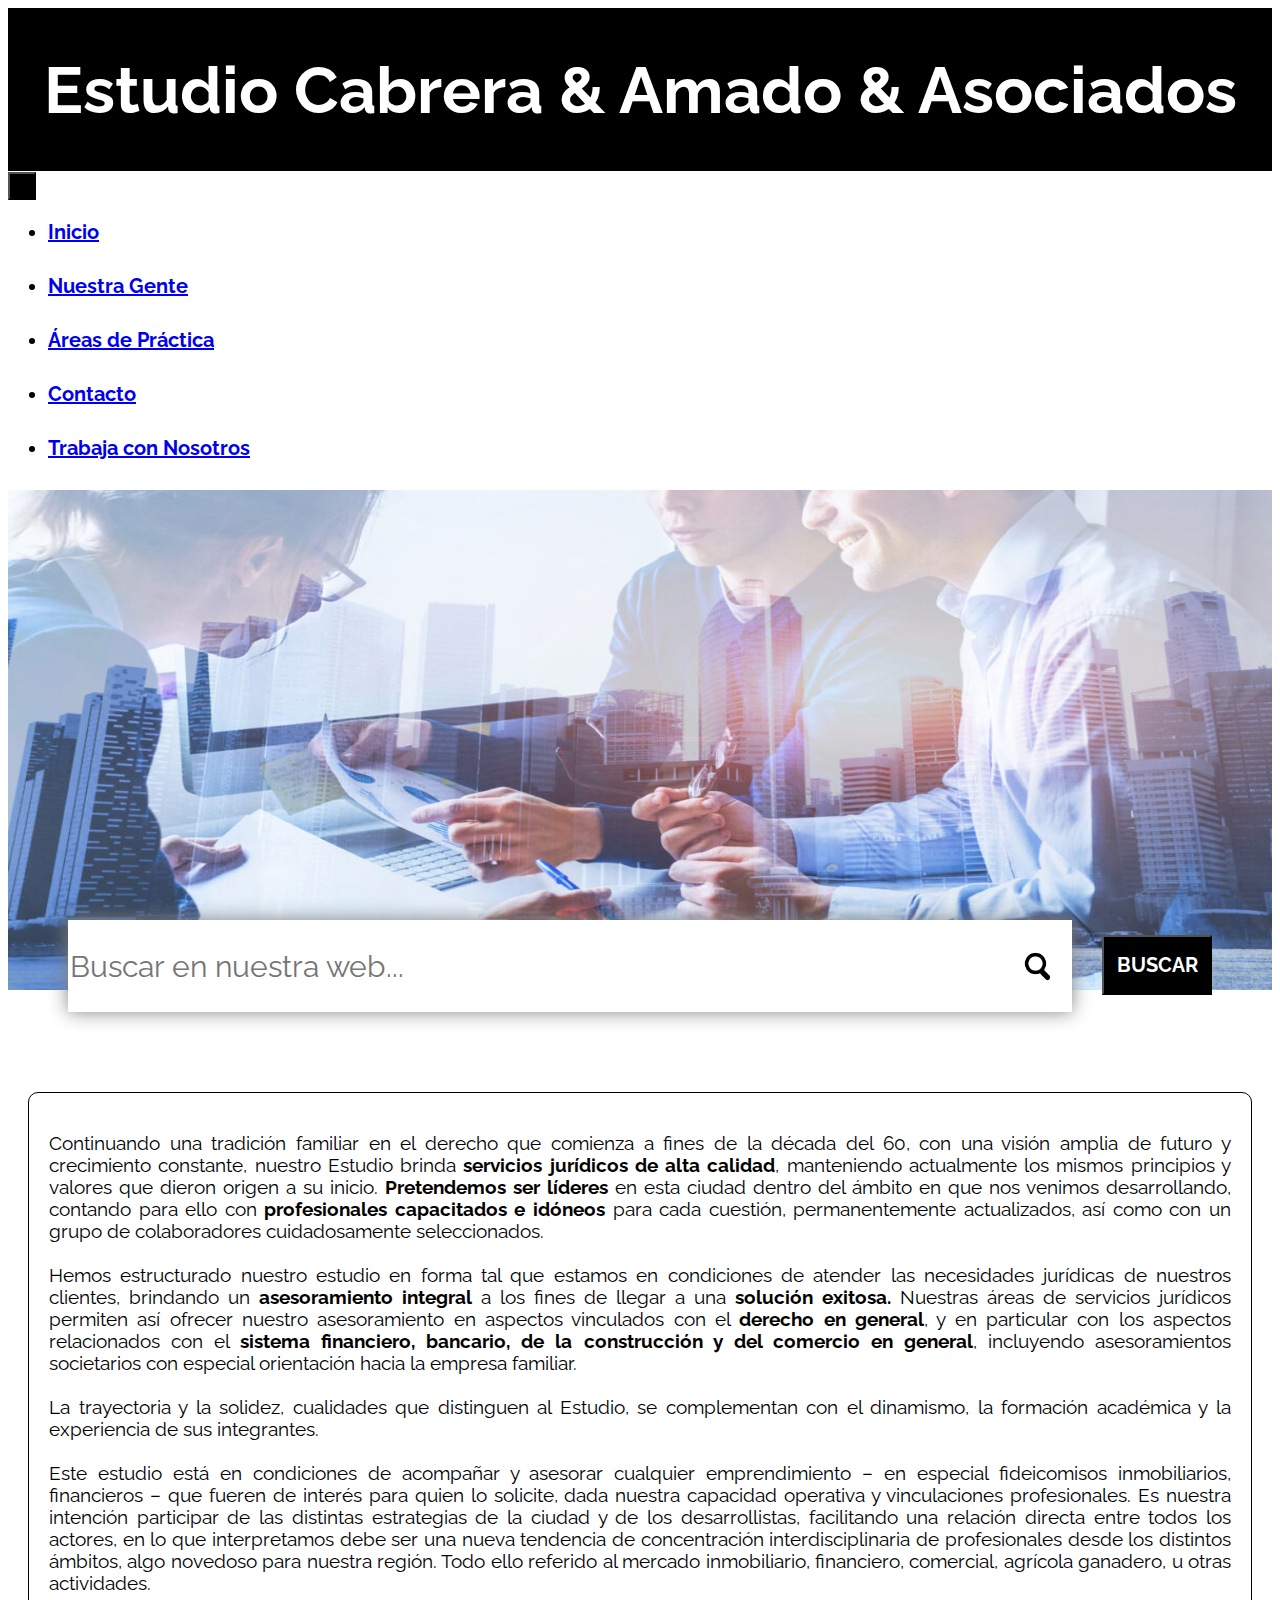
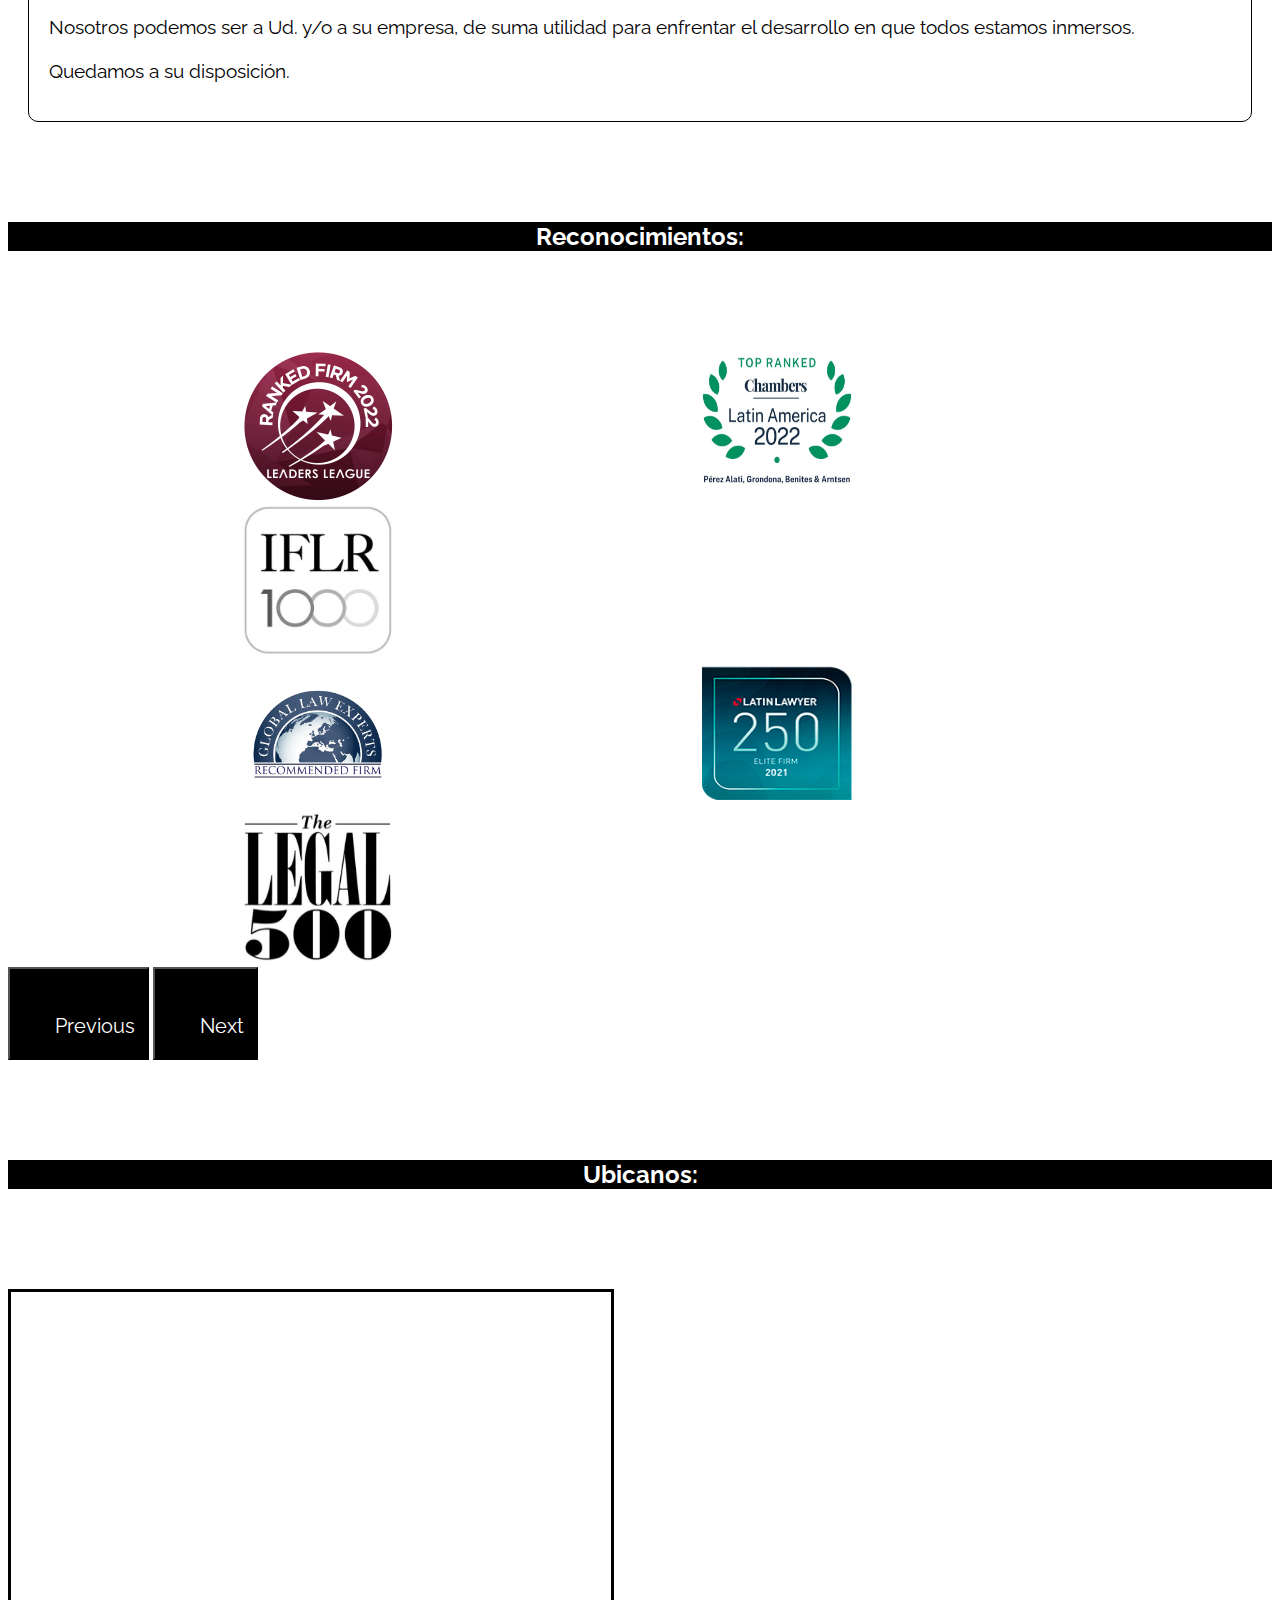
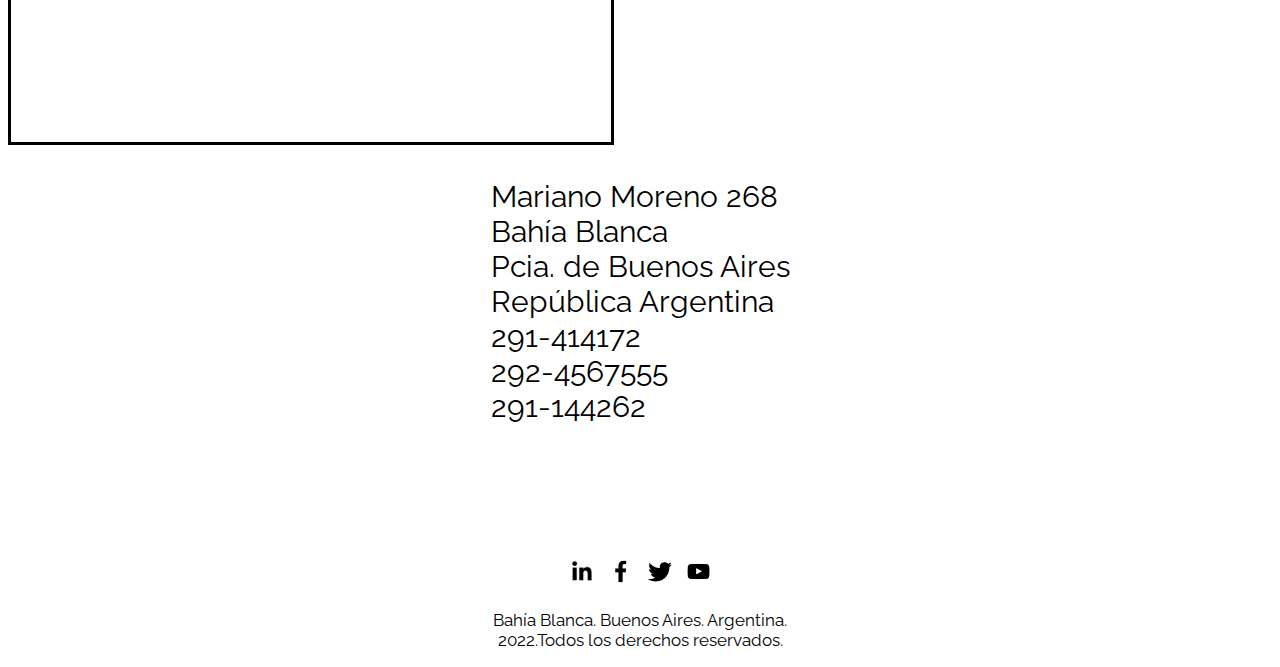
==== index.html @ fe0970cf "como estaba" ====
<!DOCTYPE html>
<html lang="en">
<head>
    <meta charset="UTF-8">
    <meta http-equiv="X-UA-Compatible" content="IE=edge">
    <meta name="keywords" content="abogados derecho estudio jurídico cabrera amado bahia blanca previsional empresas fusiones adquisiciones societario agronegocios bancos instituciones financieras consumidor inmobiliario">
    <meta name="description" content="Estudio Jurídico con base en Bahía Blanca que cuenta con profesionales espcializados en distintas áreas del Derecho.">
    <meta name="viewport" content="width=device-width, initial-scale=1.0">
    <title>Incio - Estudio Cabrera & Amado & Asociados</title>
    <link rel="preconnect" href="https://fonts.googleapis.com">
    <link rel="preconnect" href="https://fonts.gstatic.com" crossorigin>
    <link href="https://fonts.googleapis.com/css2?family=Raleway&display=swap" rel="stylesheet">
    <!-- CSS only -->
    <link href="https://cdn.jsdelivr.net/npm/bootstrap@5.2.1/dist/css/bootstrap.min.css" rel="stylesheet" integrity="sha384-iYQeCzEYFbKjA/T2uDLTpkwGzCiq6soy8tYaI1GyVh/UjpbCx/TYkiZhlZB6+fzT" crossorigin="anonymous">
    <link rel="stylesheet" href="./styles.css">
</head>
<body class="container-fluid">
    <header class="row">
        <div class="col titulo">
            <h1>Estudio Cabrera & Amado & Asociados</h1>
        </div>
    </header> 
    <section class="row">
        <section class="col">
            <nav class="navbar navbar-expand-lg">
                <button
                class="navbar-toggler"
                type="button"
                data-bs-toggle="collapse"
                data-bs-target="#navbarTogglerDemo01"
                aria-controls="navbarTogglerDemo01"
                aria-expanded="false"
                aria-label="Toggle navigation">
                <span class="navbar-toggler-icon"></span>
                </button>
                <div class="collapse navbar-collapse" id="navbarTogglerDemo01">
                    <ul class="navbar-nav me-auto mb-2 mb-lg-0 barra col d-flex justify-content-end navbar">
                        <li class="nav-item">
                            <a class="nav-link active" href="./index.html">Inicio</a>
                        </li>
                        <li class="nav-item">
                            <a class="nav-link active" href="./pages/nuestra_gente.html">Nuestra Gente</a>
                        </li>
                        <li class="nav-item">
                            <a class="nav-link active" href="./pages/areas_practica.html">Áreas de Práctica</a>
                        </li>
                        <li class="nav-item">
                            <a class="nav-link active" href="./pages/contacto.html">Contacto</a>
                        </li>
                        <li class="nav-item">
                            <a class="nav-link active" href="./pages/trabaja-nosotros.html">Trabaja con Nosotros</a>
                        </li>
                    </ul>   
                </div>
            </nav>
        </section>
    </section>
    <main>
        <section class="col imagen">
            <img src="./images/fondo_.jpg" alt="imagen_de_fondo">
        </section>
        <div class="col buscador">
            <input type="text" placeholder="Buscar en nuestra web...">
            <button>BUSCAR</button>
        </div>
        <section class="row">
            <section class="col contenedor fieldset conteiner">
                <p>Continuando una tradición familiar en el derecho que comienza a fines de la década del 60, con una visión amplia de futuro y crecimiento constante, nuestro Estudio brinda <strong> servicios jurídicos de alta calidad</strong>, manteniendo actualmente los mismos principios y valores que dieron origen a su inicio.<strong> Pretendemos ser líderes</strong> en esta ciudad dentro del ámbito en que nos venimos desarrollando, contando para ello con <strong>profesionales capacitados e idóneos</strong> para cada cuestión, permanentemente actualizados, así como con un grupo de colaboradores cuidadosamente seleccionados.<br> <br>
                    Hemos estructurado nuestro estudio en forma tal que estamos en condiciones de atender las necesidades jurídicas de nuestros clientes, brindando un <strong>asesoramiento integral</strong> a los fines de llegar a una <strong>solución exitosa.</strong> Nuestras áreas de servicios jurídicos permiten así ofrecer nuestro asesoramiento en aspectos vinculados con el <strong>derecho en general</strong>, y en particular con los aspectos relacionados con el <strong>sistema financiero, bancario, de la construcción y del comercio en general</strong>, incluyendo asesoramientos societarios con especial orientación hacia la empresa familiar.<br> <br>
                    
                    La trayectoria y la solidez, cualidades que distinguen al Estudio, se complementan con el dinamismo, la formación académica y la experiencia de sus integrantes.<br><br>
                    
                    Este estudio está en condiciones de acompañar y asesorar cualquier emprendimiento – en especial fideicomisos inmobiliarios, financieros – que fueren de interés para quien lo solicite, dada nuestra capacidad operativa y vinculaciones profesionales. Es nuestra intención participar de las distintas estrategias de la ciudad y de los desarrollistas, facilitando una relación directa entre todos los actores, en lo que interpretamos debe ser una nueva tendencia de concentración interdisciplinaria de profesionales desde los distintos ámbitos, algo novedoso para nuestra región. Todo ello referido al mercado inmobiliario, financiero, comercial, agrícola ganadero, u otras actividades.<br><br>
                    
                    Nosotros podemos ser a Ud. y/o a su empresa, de suma utilidad para enfrentar el desarrollo en que todos estamos inmersos.<br><br>
                    
                    Quedamos a su disposición.
                </p>
            </section>
        </section>
        <div class="row">
            <div class="col d-flex flex-column align-items-center">
                <h2 class="headerDos">Reconocimientos:</h2>
            </div>
        </div>
        <section class="row">
            <section class="col">
                <div id="carouselExampleControls" class="carousel slide" data-bs-ride="carousel">
                    <div class="carousel-inner flex">
                        <div class="carousel-item active">
                            <img src="./images/Leaders-League-Logo1.png"  alt="Leaders_League">
                            <img src="./images/Logo-chambers-2022.jpg.webp"  alt="Chambers_2022">
                            <img src="./images/pagbam-iflr1000-logo.jpg" alt="pagbam_IFLR_1000">
                        </div>
                        <div class="carousel-item">
                            <img src="./images/Logo-Global-Law-Experts.jpg"  alt="Global Law Experts">
                            <img src="./images/Logo-Latin-Lawyer-250-Elite-Firm.png"  alt="Latin_Lawyer_250">
                            <img src="./images/pagbam-Legal500.jpg" alt="Pagbam_Legal_500">
                        </div>
                    </div>
                    <button class="carousel-control-prev" type="button" data-bs-target="#carouselExampleControls" data-bs-slide="prev">
                      <span class="carousel-control-prev-icon" aria-hidden="true"></span>
                      <span class="visually-hidden">Previous</span>
                    </button>
                    <button class="carousel-control-next" type="button" data-bs-target="#carouselExampleControls" data-bs-slide="next">
                      <span class="carousel-control-next-icon" aria-hidden="true"></span>
                      <span class="visually-hidden">Next</span>
                    </button>
                  </div>
            </section>
        </section>
        <div class="row">
            <div class="col d-flex flex-column align-items-center">
                <h2 class="headerDos">Ubicanos:</h2>
            </div>
        </div>
        <section class="row">
            <section class="col-sm 12 col-md-6 d-flex justify-content-end">
                <iframe src="https://www.google.com/maps/embed?pb=!1m14!1m8!1m3!1d12453.249084692467!2d-62.263633!3d-38.710639!3m2!1i1024!2i768!4f13.1!3m3!1m2!1s0x0%3A0x42e6bfc06cebef5!2sESTUDIO%20SCOCCIA!5e0!3m2!1ses!2sar!4v1660242176375!5m2!1ses!2sar" width="600" height="450" style="border: 3px solid" allowfullscreen="" loading="lazy" referrerpolicy="no-referrer-when-downgrade"></iframe>
            </section>
            <section class="col-sm-12 col-md-6 p2">
                <p>Mariano Moreno 268 <br> Bahía Blanca <br>Pcia. de Buenos Aires <br>República Argentina <br> 291-414172 <br>292-4567555 <br>291-144262</p>
            </section>
        </section>
    </main>
    <footer>
        <div class="row">
            <div class="col footer">
                <a href="https://www.linkedin.com" target="_blank"><img src="./images/linkedin_black.png" width="35px"></a>
                <a href="https://www.facebook.com" target="_blank"><img src="./images/fb_black.png" width="35px"></a>
                <a href="https://www.twitter.com" target="_blank"><img src="./images/twitter_black.png" width="35px"></a>
                <a href="https://youtube.com" target="_blank"><img src="./images/youtube_black.png" width="35px"></a>
                <p>Bahía Blanca. Buenos Aires. Argentina. <br> 2022.Todos los derechos reservados.</p>            
            </div>
        </div>
    </footer>
 <!-- JavaScript Bundle with Popper -->
<script src="https://cdn.jsdelivr.net/npm/bootstrap@5.2.1/dist/js/bootstrap.bundle.min.js" integrity="sha384-u1OknCvxWvY5kfmNBILK2hRnQC3Pr17a+RTT6rIHI7NnikvbZlHgTPOOmMi466C8" crossorigin="anonymous"></script>   
</body>
</html>
---- styles.css ----
@charset "UTF-8";
/* color de las flechas de carrusel */
.carousel-control-next-icon:after {
  content: ">";
  font-size: 55px;
  color: black;
}

.carousel-control-prev-icon:after {
  content: "<";
  font-size: 55px;
  color: black;
}

/* Todos los botones, menos el input file*/
button {
  background-color: black;
  color: white;
  transition: all 0.5s;
  padding: 12px;
  font-size: 20px;
}
button:hover {
  background-color: white;
  color: black;
}

.card-body a {
  display: flex;
  text-decoration: none;
}

/* boton para input file */
input::-webkit-file-upload-button {
  cursor: pointer;
  padding: 12px;
  font-size: 20px;
}
input::file-selector-button {
  cursor: pointer;
  padding: 12px;
  font-size: 20px;
}

input::-webkit-file-upload-button {
  background-color: black;
  color: white;
  -webkit-transition: all 0.5s;
  transition: all 0.5s;
}

input::file-selector-button {
  background-color: black;
  color: white;
  transition: all 0.5s;
}
input:hover::-webkit-file-upload-button {
  background-color: white;
  color: black;
}
input:hover::file-selector-button {
  background-color: white;
  color: black;
}

/* Contenedores */
.contenedor {
  margin-top: 10px;
  text-align: justify;
  margin-left: 20px;
  margin-right: 20px;
}

.conteiner {
  margin-bottom: 10px;
}
.conteiner p {
  font-size: 19px;
}
.conteiner:hover {
  background-color: black;
  color: white;
}

.p2 {
  display: flex;
  justify-content: space-around;
  font-size: 30px;
}

/* título: Reconocimientos */
.headerDos {
  background-color: black;
  color: white;
  margin-top: 100px;
  margin-bottom: 100px;
}

/* titulo Estudio Cabrera Amado y Asociados */
.titulo {
  display: flex;
  justify-content: center;
  background-color: black;
  color: white;
}
.titulo h1 {
  font-size: 65px;
}

/* titlos Reconicmientos y Ubicanos */
h2 {
  display: flex;
  justify-content: center;
  font-weight: bolder;
}

/* imágen de fondo del index */
.imagen {
  display: flex;
  justify-content: center;
  margin-top: 10px;
}
.imagen img {
  display: flex;
  width: 1300px;
  height: 500px;
}

/* imágenes del carrusel */
.flex div img {
  align-items: center;
  width: 150px;
  height: 150px;
  margin-left: 235px;
  margin-right: 70px;
}

.barra li {
  margin-top: 20px;
  margin-bottom: 30px;
  font-weight: bolder;
  font-size: 20px;
}
.barra li a {
  transition: all 0.5s;
}
.barra li a:hover {
  padding: 5px;
  background-color: grey;
}

/* barra para buscar del index */
.buscador {
  display: flex;
  justify-content: center;
  transform: translate(0px, -70px);
}
.buscador input {
  display: flex;
  height: 90px;
  width: 1000px;
  box-shadow: 0 0 18px #848484;
  border: 0;
  background-image: url("./images/search_icon.png");
  background-position: top;
  background-position: right;
  background-repeat: no-repeat;
  outline: none;
  background-size: 70px;
  font-size: 30px;
}
.buscador input::-moz-placeholder {
  font-size: 30px;
}
.buscador input:-ms-input-placeholder {
  font-size: 30px;
}
.buscador input::placeholder {
  font-size: 30px;
}
.buscador button {
  font-weight: bolder;
  display: flex;
  margin-left: 30px;
  margin-top: 15px;
  background-color: black;
  color: white;
  padding: 10px;
  height: 60px;
  width: 110px;
  align-items: center;
  justify-content: center;
  transition: all 0.5s;
}
.buscador button:hover {
  background-color: white;
  color: black;
}

/* Newsletter de página contactos*/
.newsletter {
  display: flex;
  justify-content: center;
  background-color: #ddd;
  margin-top: 50px;
  width: 550px;
  height: 400px;
  margin-left: 500px;
}
.newsletter div h4 {
  font-size: 30px;
  font-weight: bolder;
  text-align: start;
  margin-left: 10px;
  margin-bottom: 30px;
}
.newsletter div p {
  font-size: 20px;
  margin-left: 10px;
  margin-right: 10px;
}
.newsletter div button {
  margin-top: 70px;
  margin-left: 10px;
  background-color: black;
  color: white;
  padding: 10px;
}
.newsletter div button:hover {
  background-color: white;
  color: black;
}

* {
  font-family: "Raleway", sans-serif;
}

/* clase fieldset para todos los recuadros */
.fieldset {
  border: 1px solid;
  padding: 20px;
  border-radius: 10px;
  font-size: 18px;
}

/* Footer */
.footer {
  margin-top: 100px;
  text-align: center;
  font-size: 17px;
}

/* cards de bootstrap */
.card p {
  text-align: justify;
}/*# sourceMappingURL=styles.css.map */
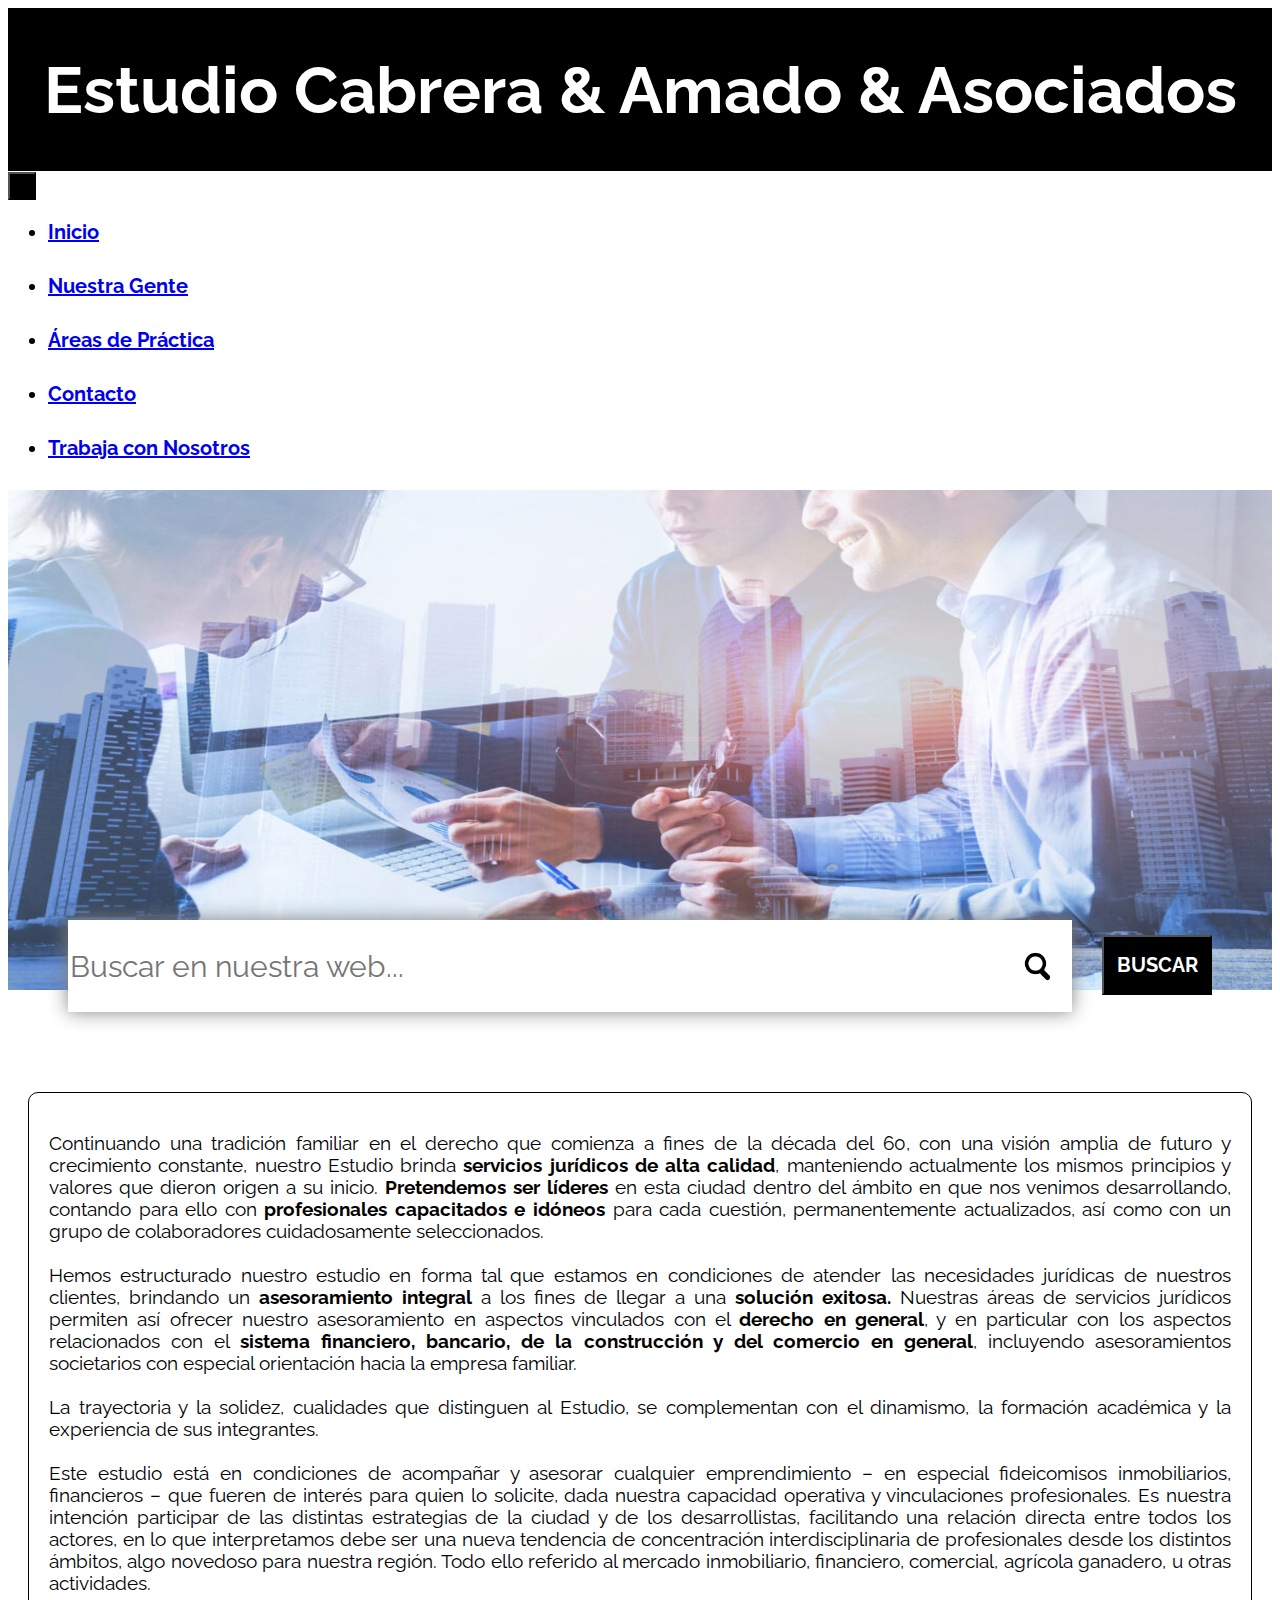
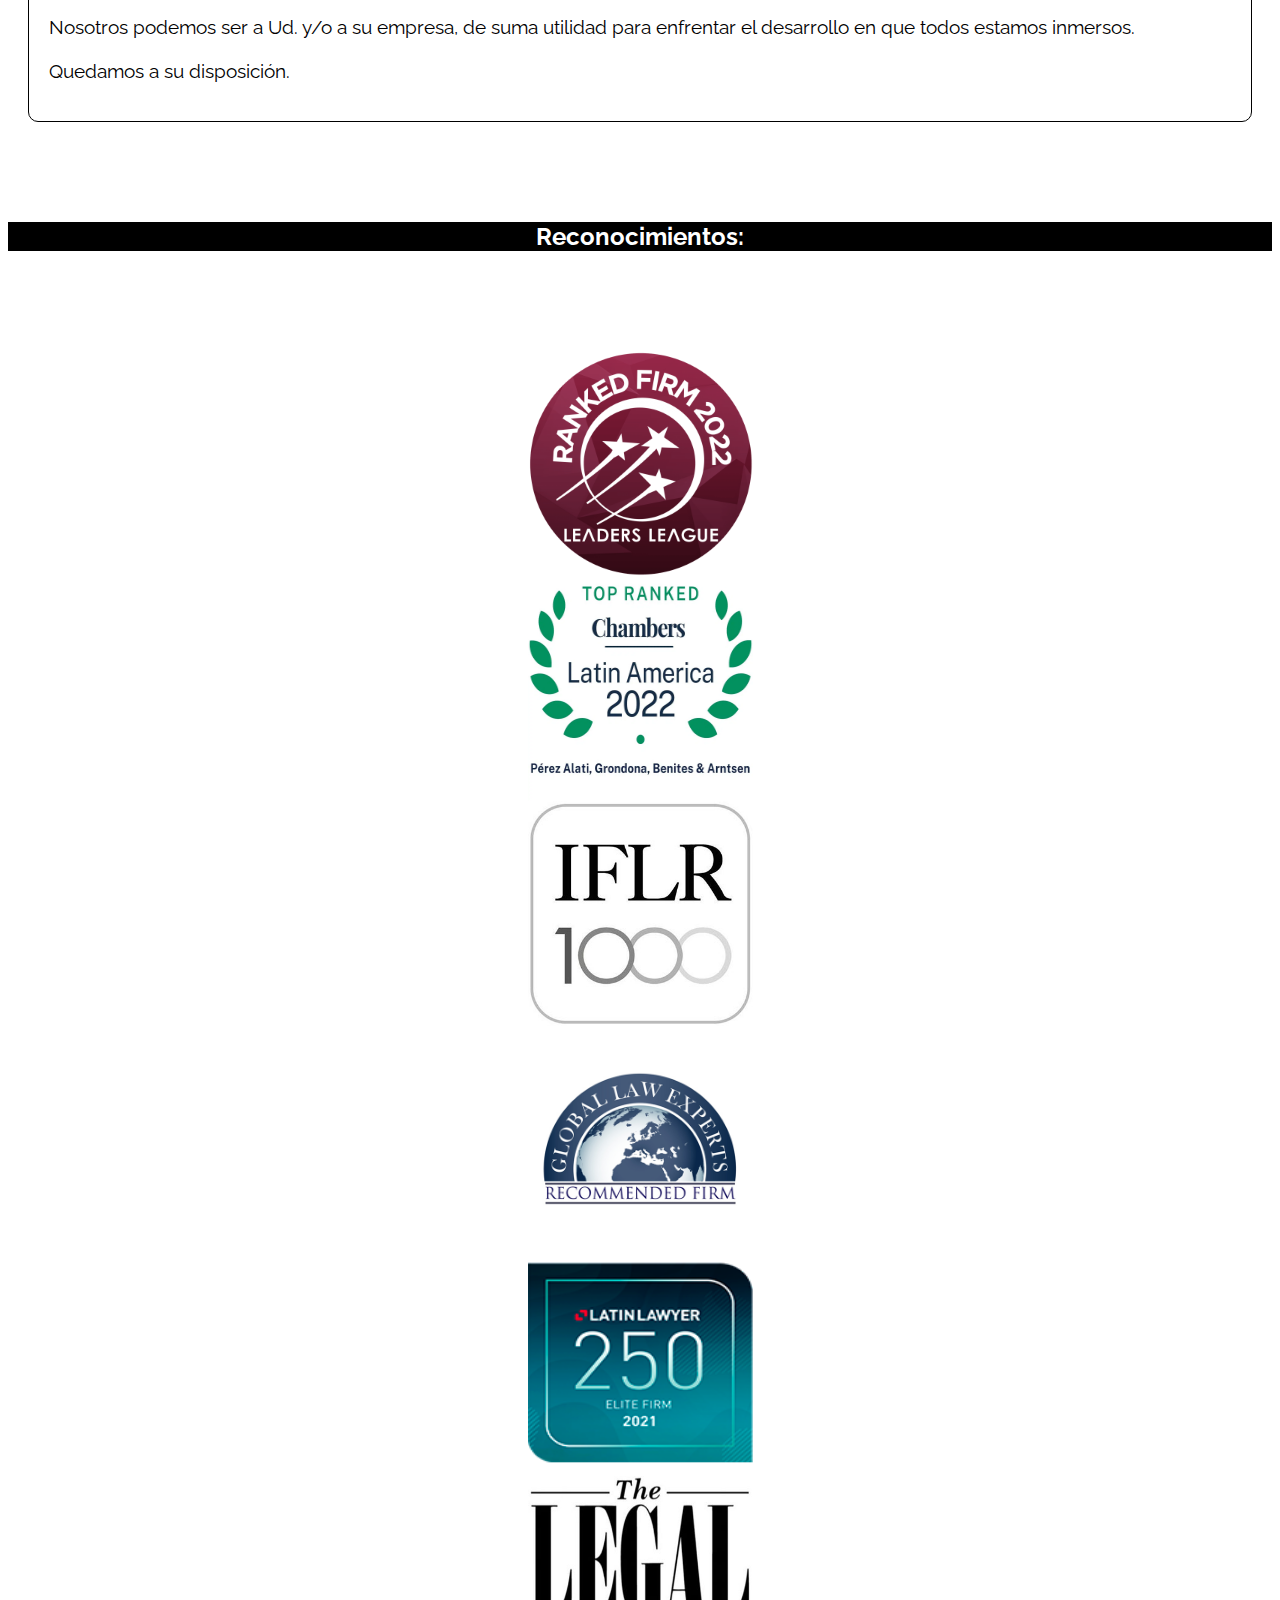
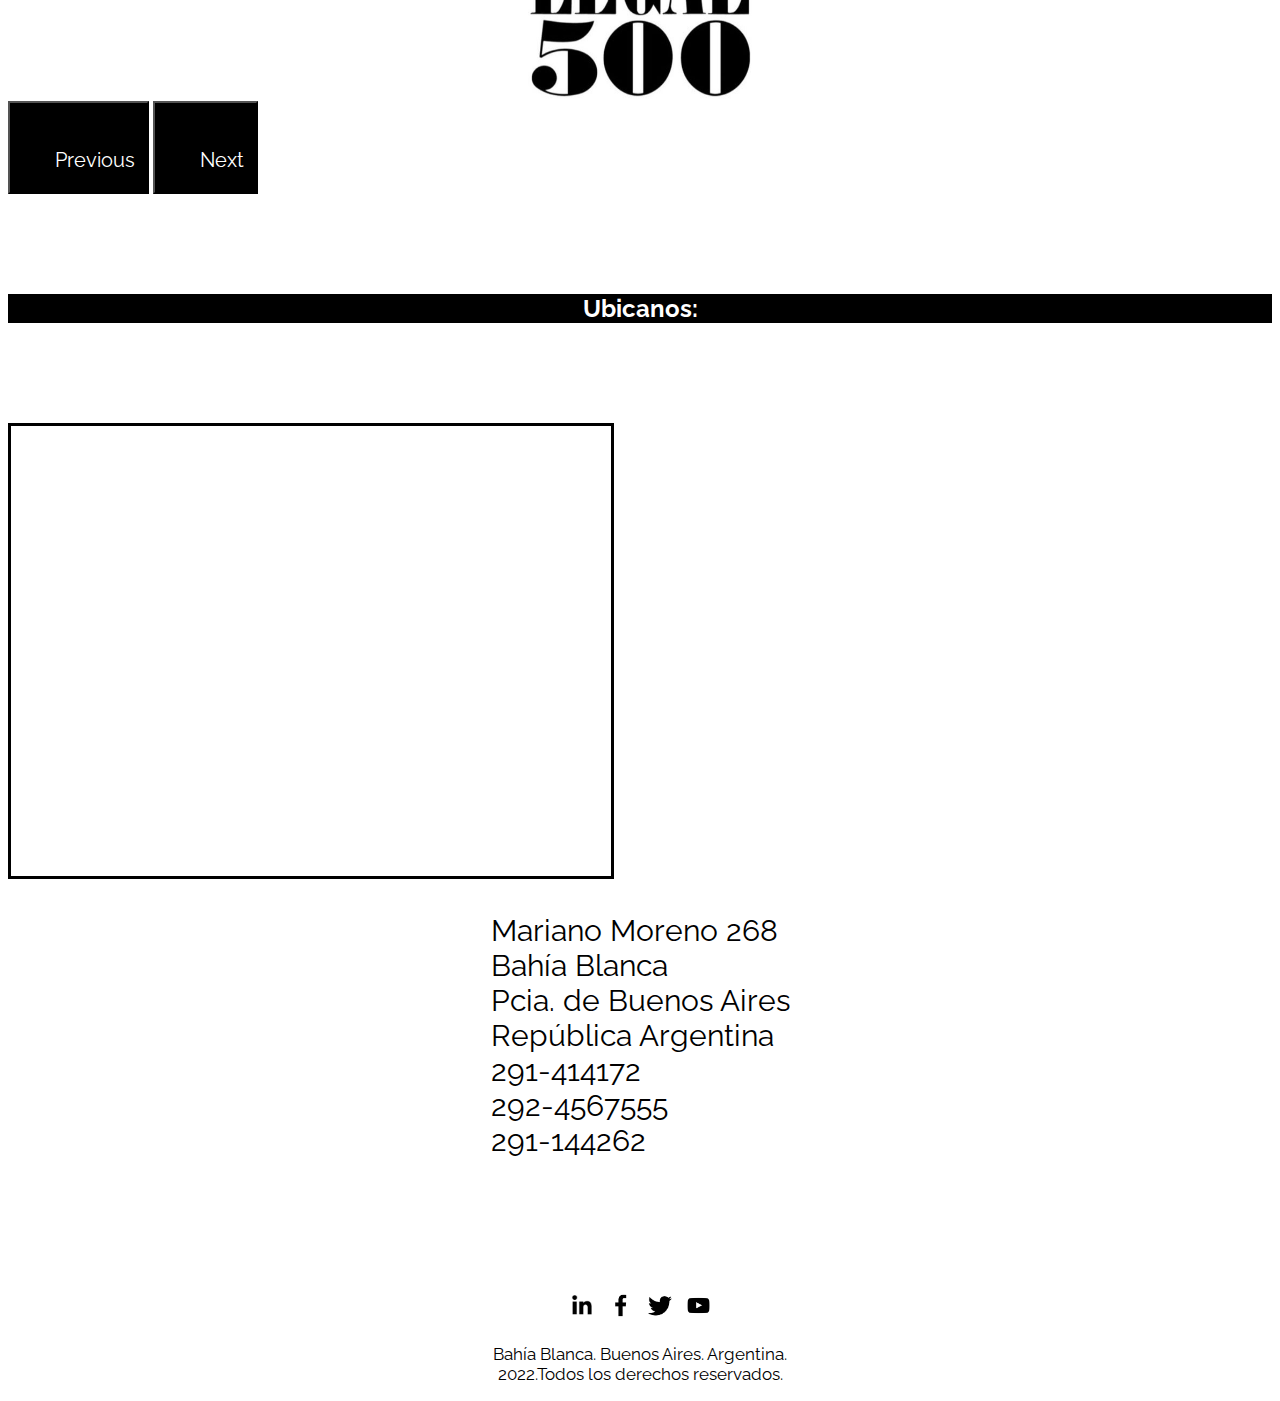
==== commit e8ff276a: "arreglé el responsive del carrusel" ====
--- a/index.html
+++ b/index.html
@@ -88,14 +88,22 @@
                 <div id="carouselExampleControls" class="carousel slide" data-bs-ride="carousel">
                     <div class="carousel-inner flex">
                         <div class="carousel-item active">
-                            <img src="./images/Leaders-League-Logo1.png"  alt="Leaders_League">
-                            <img src="./images/Logo-chambers-2022.jpg.webp"  alt="Chambers_2022">
-                            <img src="./images/pagbam-iflr1000-logo.jpg" alt="pagbam_IFLR_1000">
+                            <img src="./images/Leaders-League-Logo1.png" class="center"  alt="Leaders_League">   
                         </div>
                         <div class="carousel-item">
-                            <img src="./images/Logo-Global-Law-Experts.jpg"  alt="Global Law Experts">
-                            <img src="./images/Logo-Latin-Lawyer-250-Elite-Firm.png"  alt="Latin_Lawyer_250">
-                            <img src="./images/pagbam-Legal500.jpg" alt="Pagbam_Legal_500">
+                            <img src="./images/Logo-chambers-2022.jpg.webp" class="center" alt="Global Law Experts">
+                        </div>
+                        <div class="carousel-item">
+                            <img src="./images/pagbam-iflr1000-logo.jpg" class="center" alt="Pagbam_1000">
+                        </div>
+                        <div class="carousel-item">
+                            <img src="./images/Logo-Global-Law-Experts.jpg" class="center" alt="Global-Law_Experts">
+                        </div>
+                        <div class="carousel-item">
+                            <img src="./images/Logo-Latin-Lawyer-250-Elite-Firm.png" class="center" alt="Latin_Lawyer">
+                        </div>
+                        <div class="carousel-item">
+                            <img src="./images/pagbam-Legal500.jpg" class="center" alt="Pagbam_1500">
                         </div>
                     </div>
                     <button class="carousel-control-prev" type="button" data-bs-target="#carouselExampleControls" data-bs-slide="prev">
--- a/styles.css
+++ b/styles.css
@@ -127,12 +127,12 @@
 }
 
 /* imágenes del carrusel */
-.flex div img {
-  align-items: center;
-  width: 150px;
-  height: 150px;
-  margin-left: 235px;
-  margin-right: 70px;
+.center {
+  display: block;
+  margin-left: auto;
+  margin-right: auto;
+  width: 225px;
+  height: 225px;
 }
 
 .barra li {
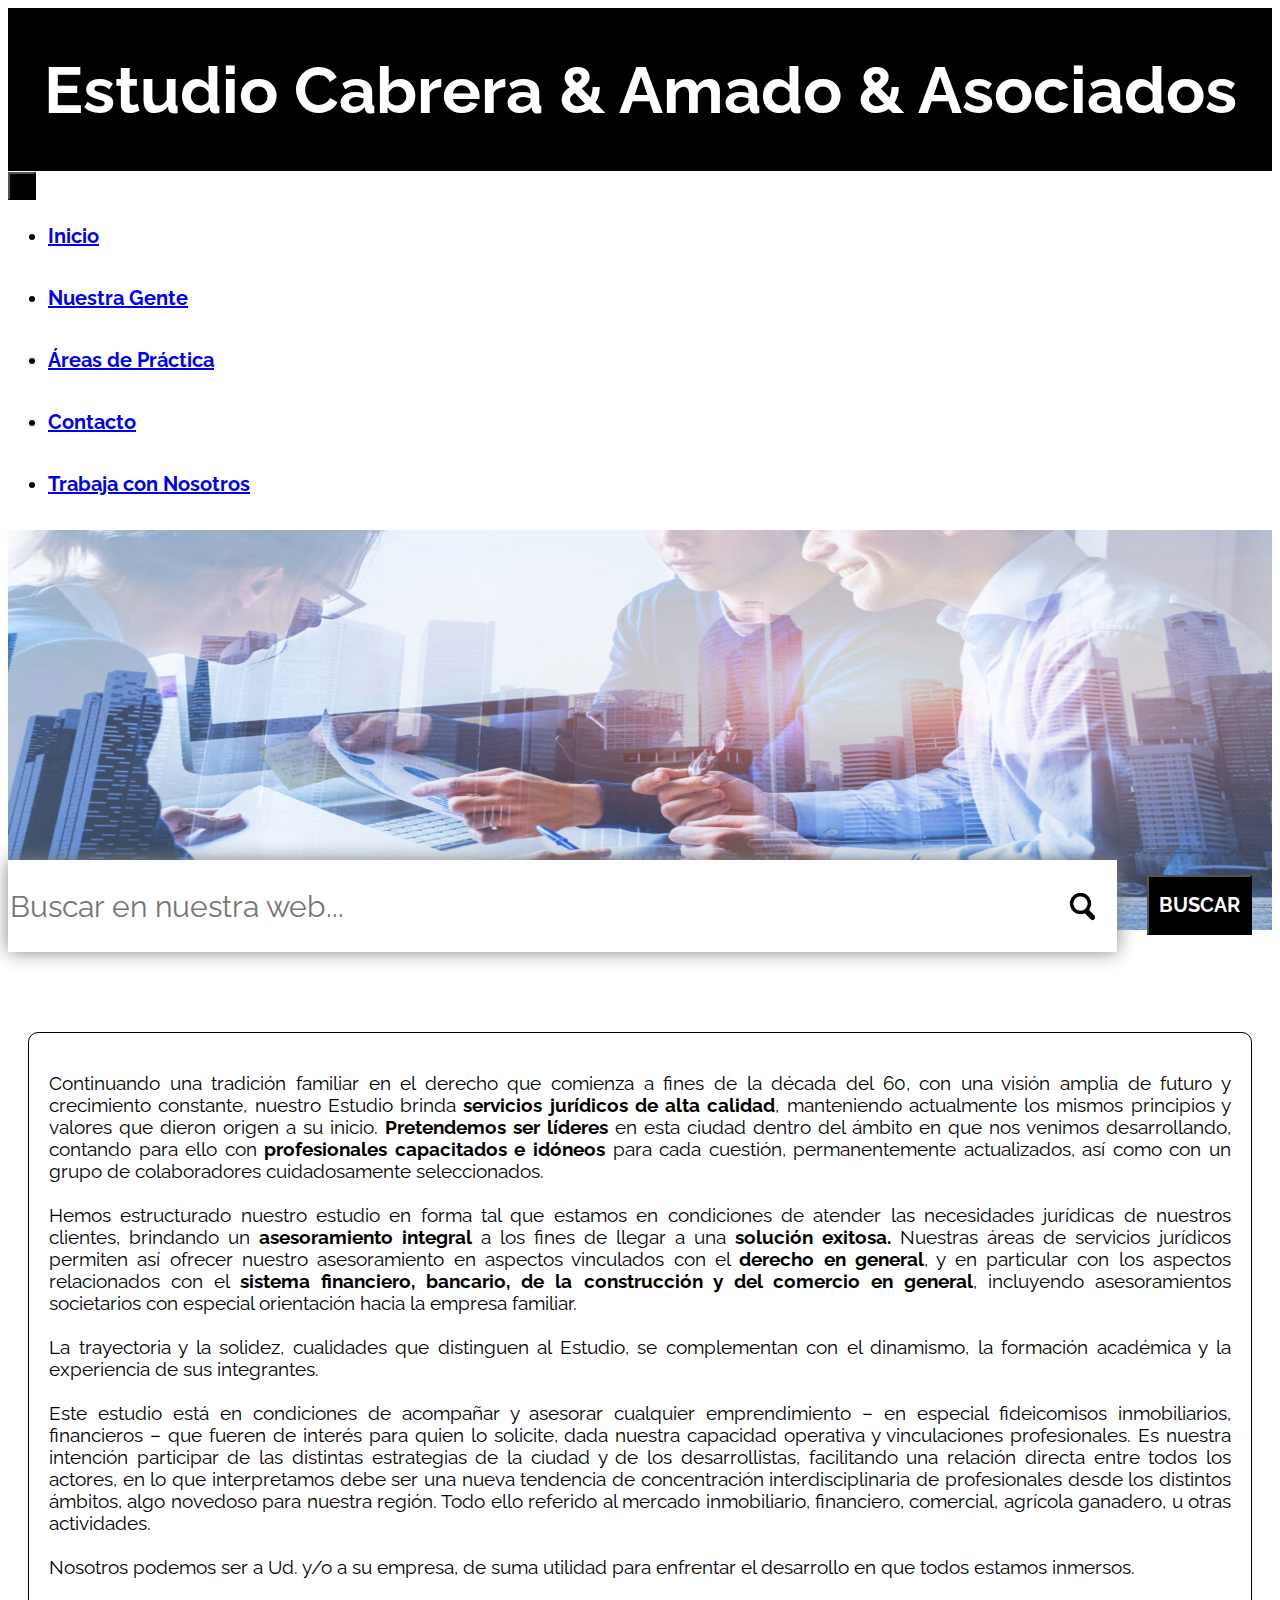
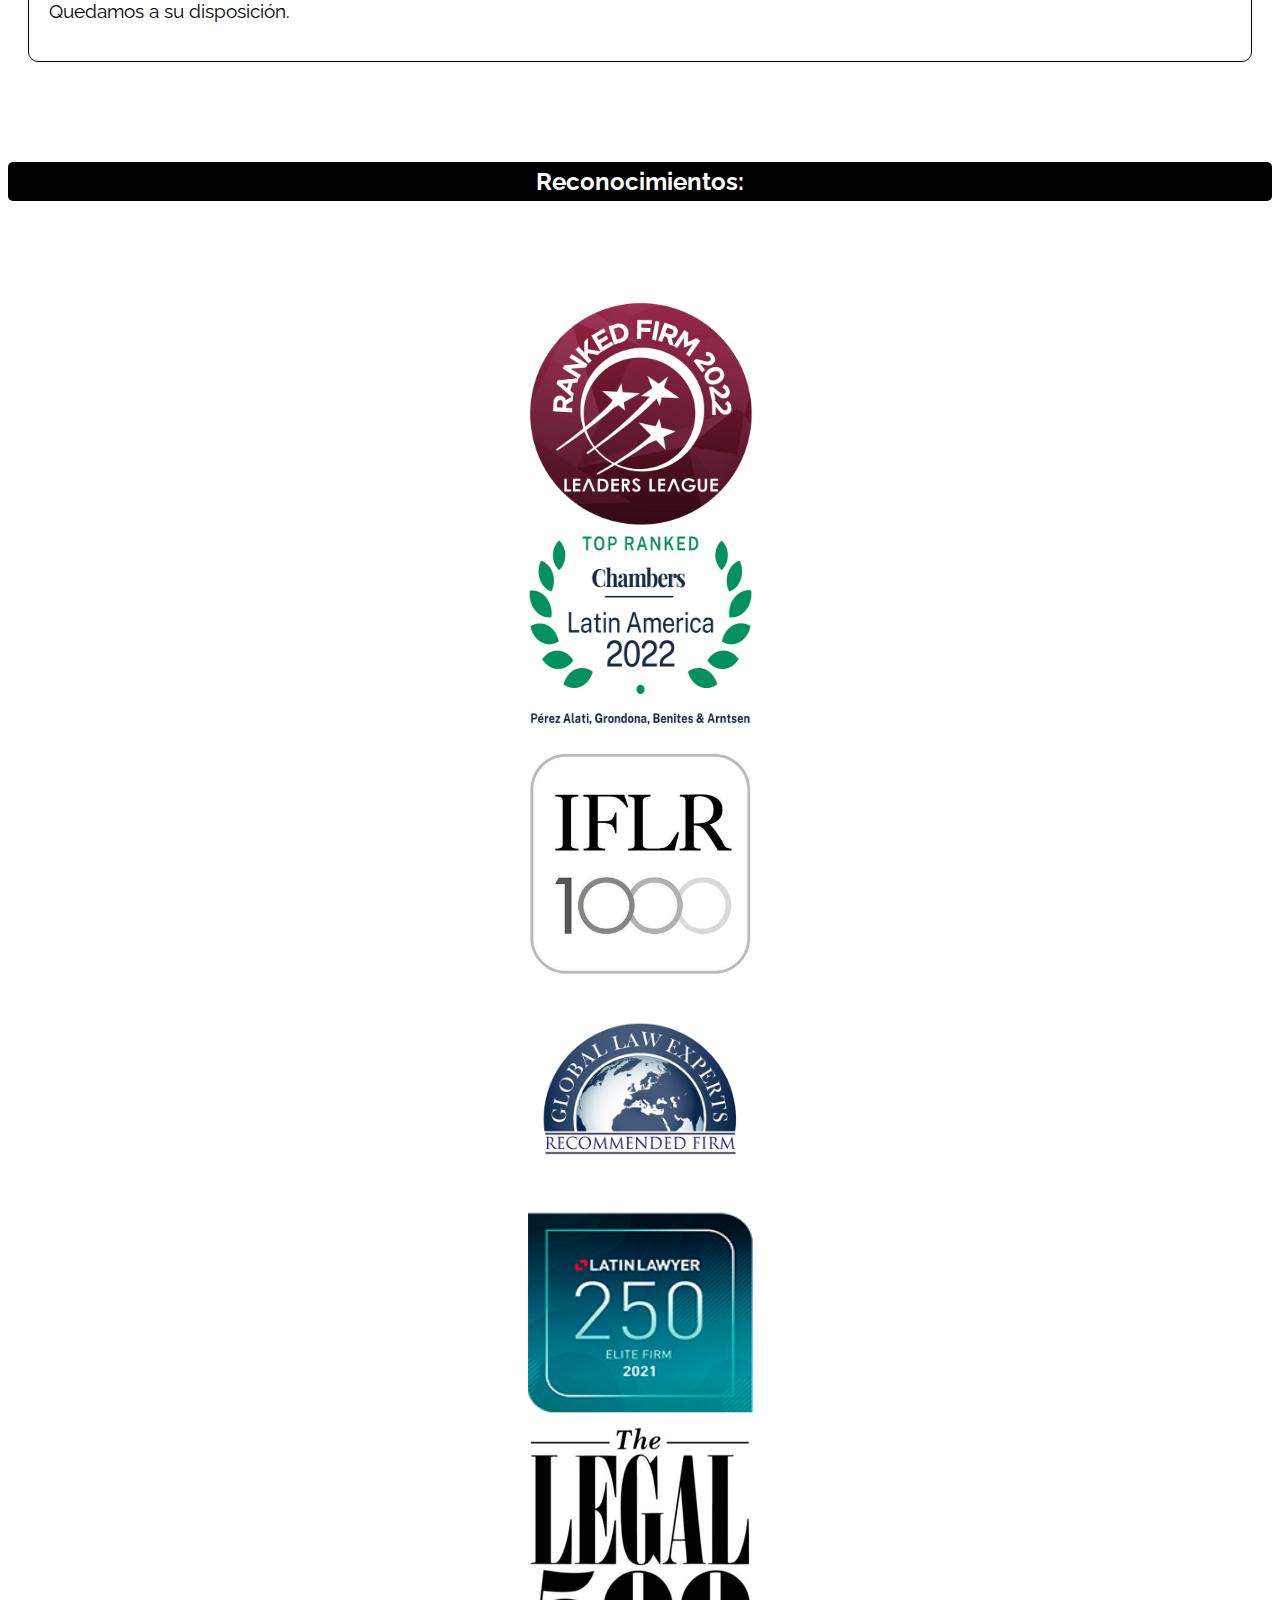
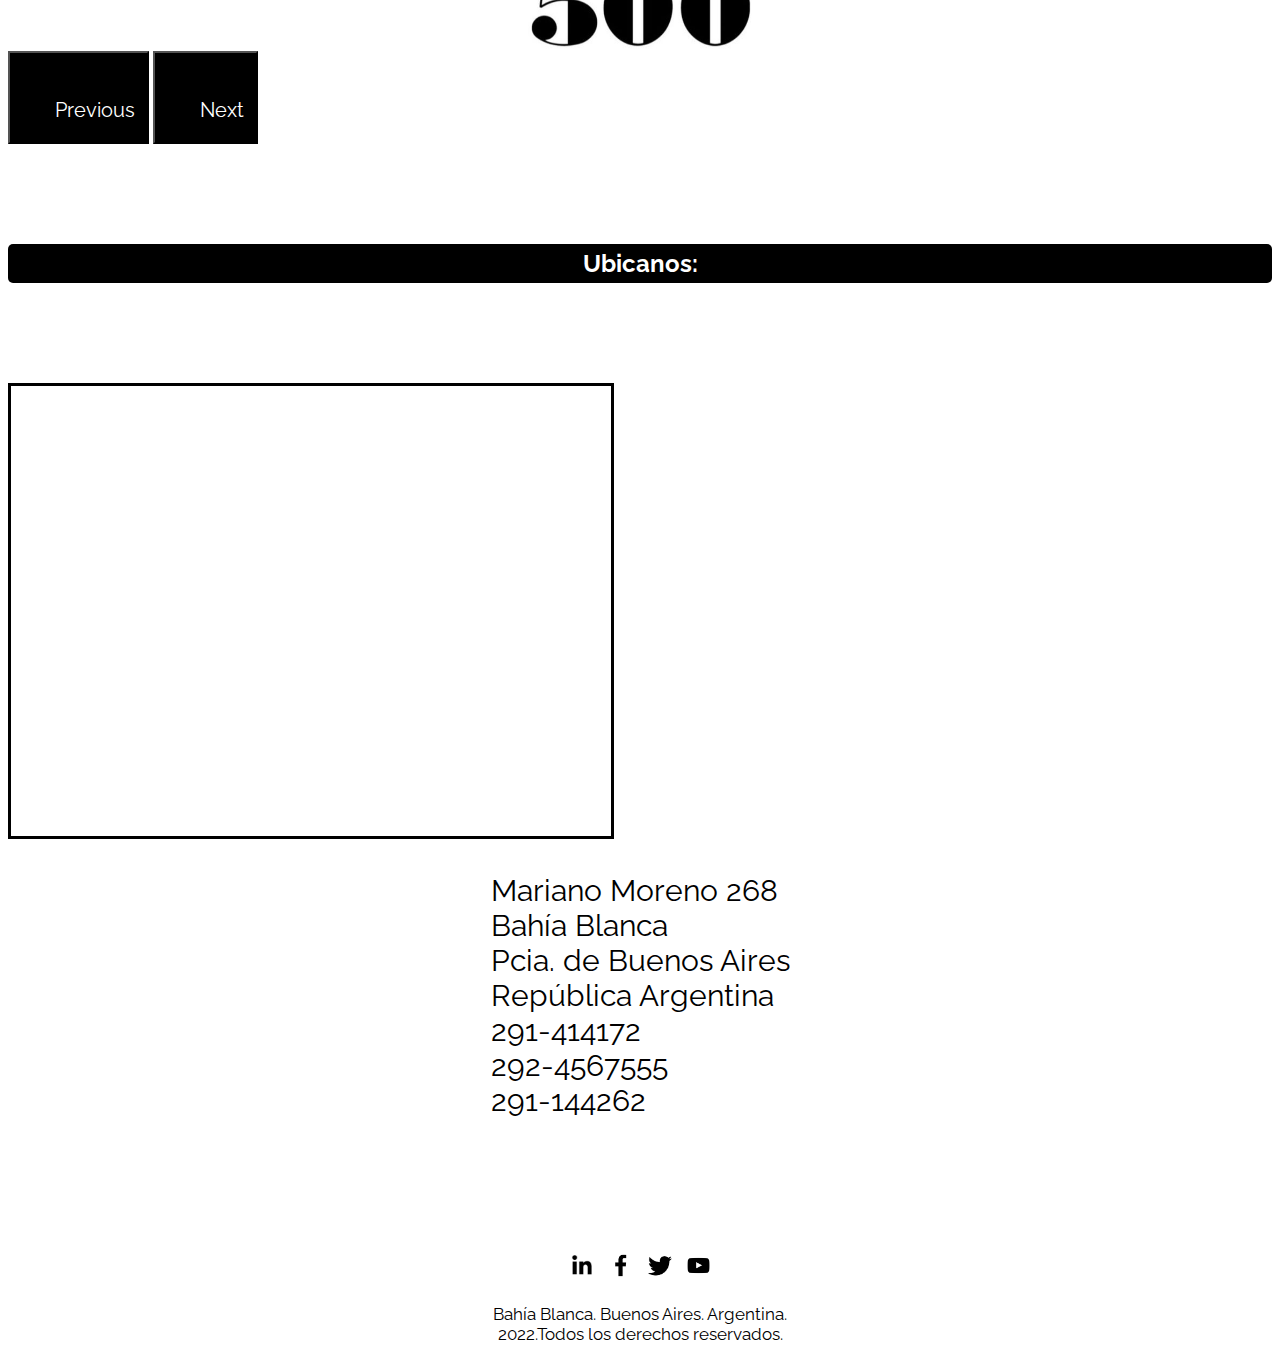
==== commit 603c4421: "ultimos cambios" ====
--- a/index.html
+++ b/index.html
@@ -61,7 +61,7 @@
         </section>
         <div class="col buscador">
             <input type="text" placeholder="Buscar en nuestra web...">
-            <button>BUSCAR</button>
+            <button class="boton_buscar">BUSCAR</button>
         </div>
         <section class="row">
             <section class="col contenedor fieldset conteiner">
--- a/styles.css
+++ b/styles.css
@@ -12,11 +12,11 @@
   color: black;
 }
 
-/* Todos los botones, menos el input file*/
+/* Formato para todos los botones, menos el input file*/
 button {
   background-color: black;
   color: white;
-  transition: all 0.5s;
+  transition: all 0.7s;
   padding: 12px;
   font-size: 20px;
 }
@@ -42,17 +42,22 @@
   font-size: 20px;
 }
 
+/* botón del buscador */
+.boton_buscar {
+  margin-right: 20px;
+}
+
 input::-webkit-file-upload-button {
   background-color: black;
   color: white;
-  -webkit-transition: all 0.5s;
-  transition: all 0.5s;
+  -webkit-transition: all 0.7s;
+  transition: all 0.7s;
 }
 
 input::file-selector-button {
   background-color: black;
   color: white;
-  transition: all 0.5s;
+  transition: all 0.7s;
 }
 input:hover::-webkit-file-upload-button {
   background-color: white;
@@ -73,6 +78,7 @@
 
 .conteiner {
   margin-bottom: 10px;
+  transition: all 0.7s;
 }
 .conteiner p {
   font-size: 19px;
@@ -112,6 +118,8 @@
   display: flex;
   justify-content: center;
   font-weight: bolder;
+  padding: 5px;
+  border-radius: 5px;
 }
 
 /* imágen de fondo del index */
@@ -120,10 +128,10 @@
   justify-content: center;
   margin-top: 10px;
 }
+
 .imagen img {
-  display: flex;
-  width: 1300px;
-  height: 500px;
+  width: 100%;
+  height: 400px;
 }
 
 /* imágenes del carrusel */
@@ -142,11 +150,24 @@
   font-size: 20px;
 }
 .barra li a {
-  transition: all 0.5s;
-}
-.barra li a:hover {
-  padding: 5px;
-  background-color: grey;
+  display: block;
+  position: relative;
+  padding: 0.2em 0;
+}
+.barra li a::after {
+  content: "";
+  position: absolute;
+  bottom: 0;
+  left: 0;
+  width: 100%;
+  height: 0.1em;
+  background-color: black;
+  opacity: 0;
+  transition: opacity 300ms, transform 300ms;
+}
+.barra li a:hover::after, .barra li a a:focus::after {
+  opacity: 1;
+  transform: translate3d(0, 0.2em, 0);
 }
 
 /* barra para buscar del index */
@@ -154,6 +175,7 @@
   display: flex;
   justify-content: center;
   transform: translate(0px, -70px);
+  box-sizing: border-box;
 }
 .buscador input {
   display: flex;
@@ -168,6 +190,7 @@
   outline: none;
   background-size: 70px;
   font-size: 30px;
+  width: 100%;
 }
 .buscador input::-moz-placeholder {
   font-size: 30px;
@@ -193,40 +216,6 @@
   transition: all 0.5s;
 }
 .buscador button:hover {
-  background-color: white;
-  color: black;
-}
-
-/* Newsletter de página contactos*/
-.newsletter {
-  display: flex;
-  justify-content: center;
-  background-color: #ddd;
-  margin-top: 50px;
-  width: 550px;
-  height: 400px;
-  margin-left: 500px;
-}
-.newsletter div h4 {
-  font-size: 30px;
-  font-weight: bolder;
-  text-align: start;
-  margin-left: 10px;
-  margin-bottom: 30px;
-}
-.newsletter div p {
-  font-size: 20px;
-  margin-left: 10px;
-  margin-right: 10px;
-}
-.newsletter div button {
-  margin-top: 70px;
-  margin-left: 10px;
-  background-color: black;
-  color: white;
-  padding: 10px;
-}
-.newsletter div button:hover {
   background-color: white;
   color: black;
 }
@@ -253,4 +242,9 @@
 /* cards de bootstrap */
 .card p {
   text-align: justify;
+}
+
+.fila .col {
+  display: flex;
+  justify-content: space-around;
 }/*# sourceMappingURL=styles.css.map */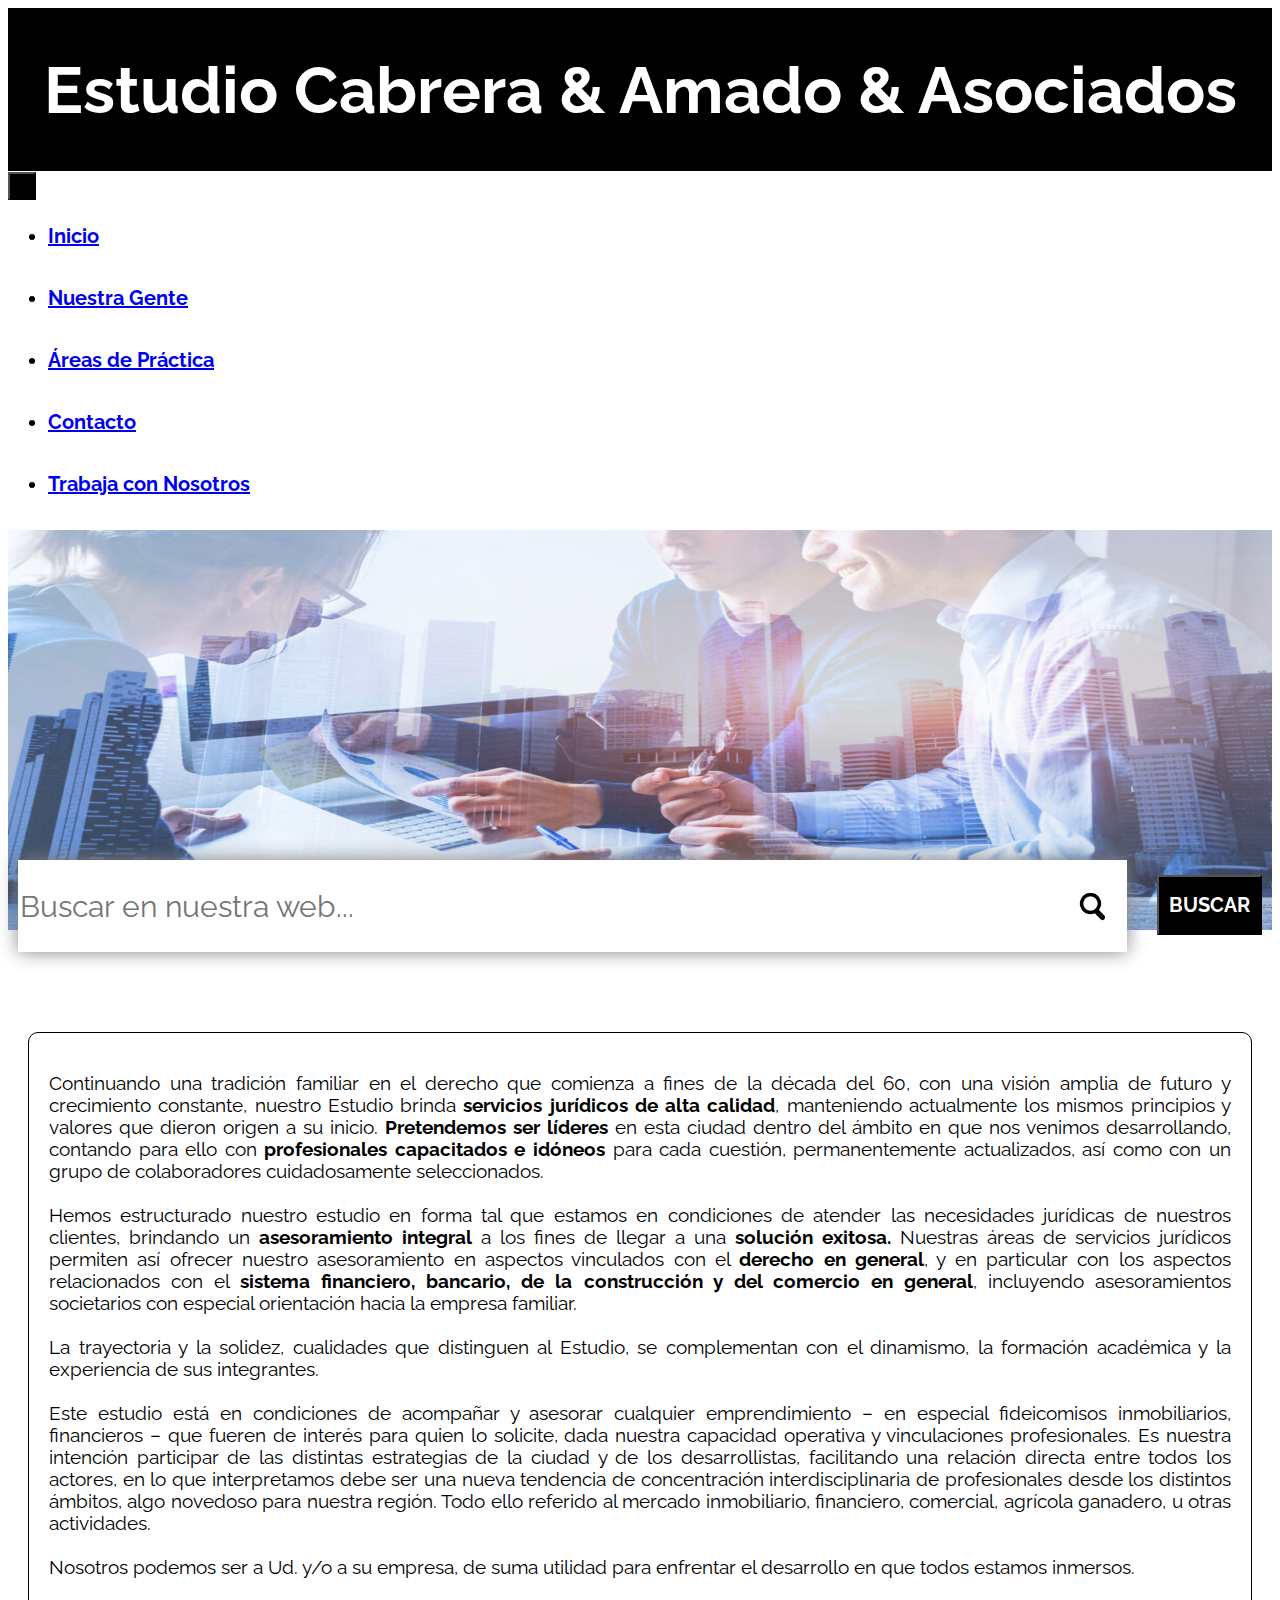
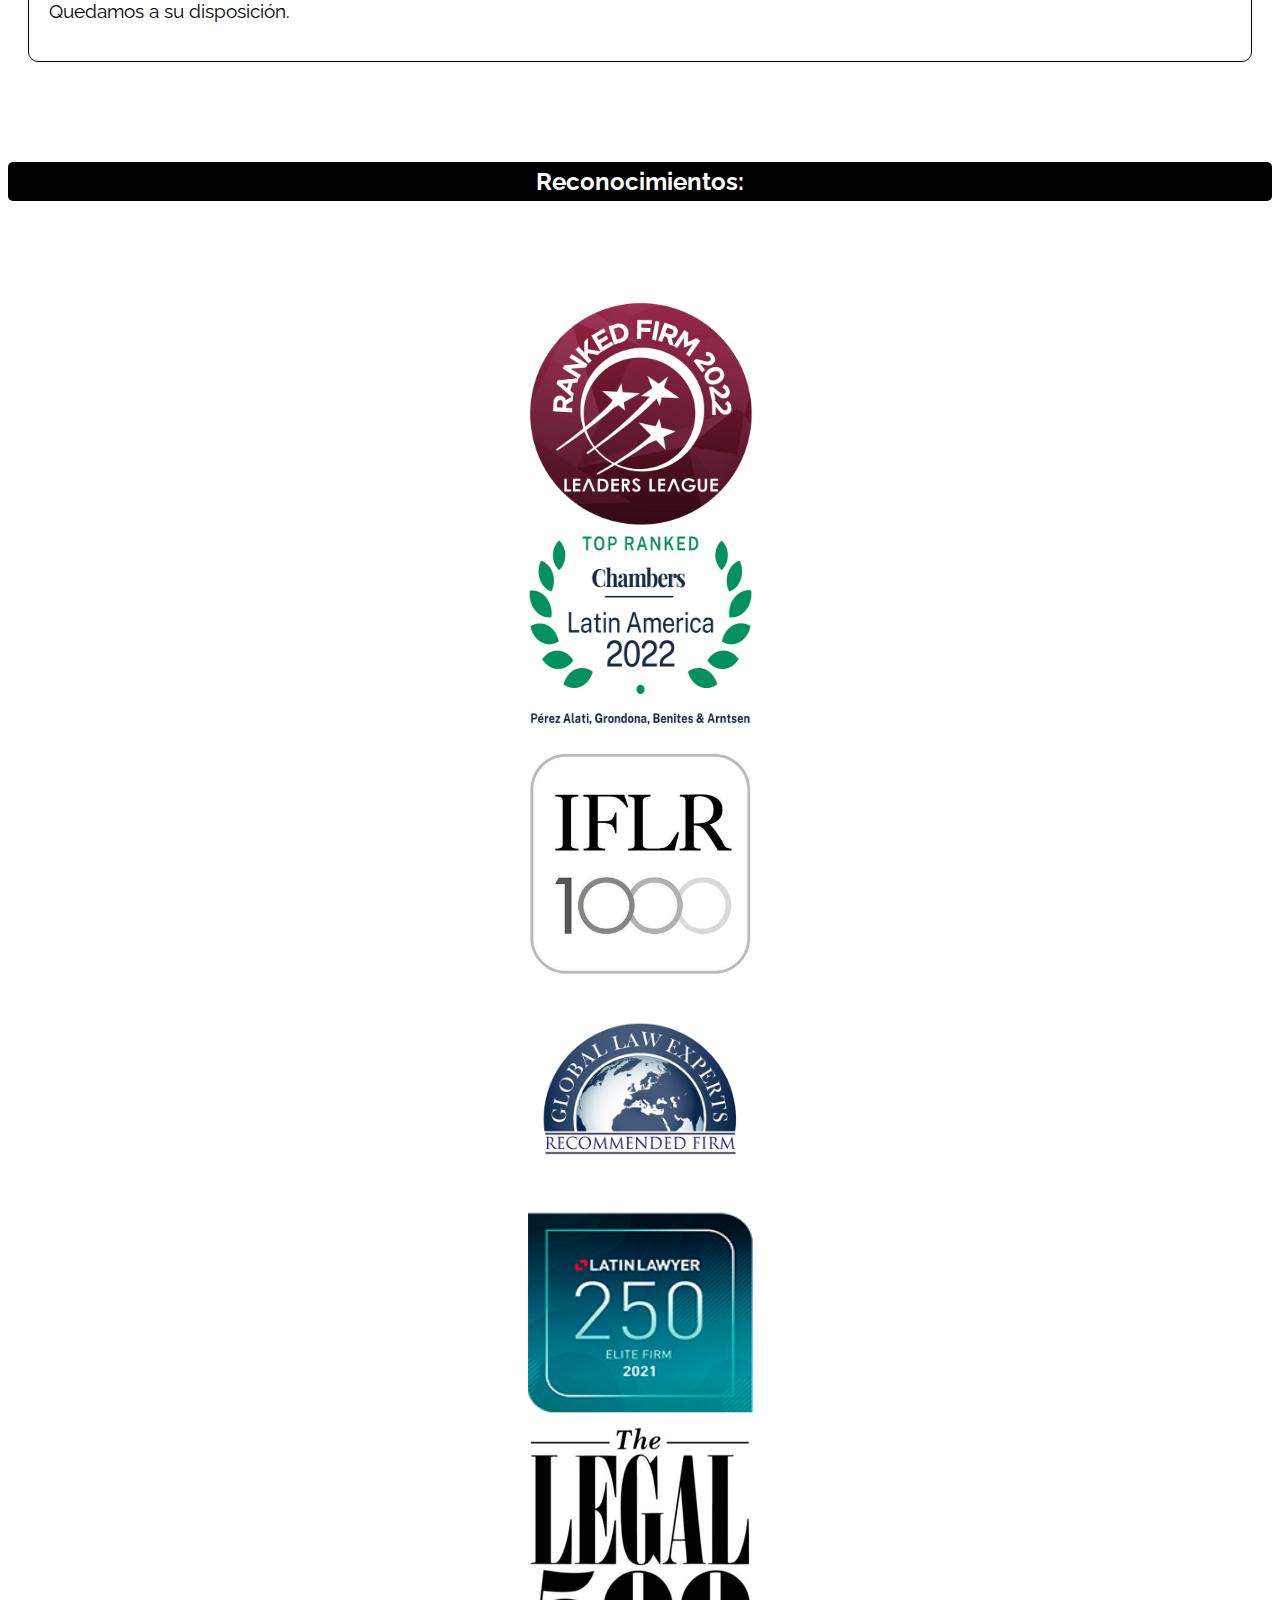
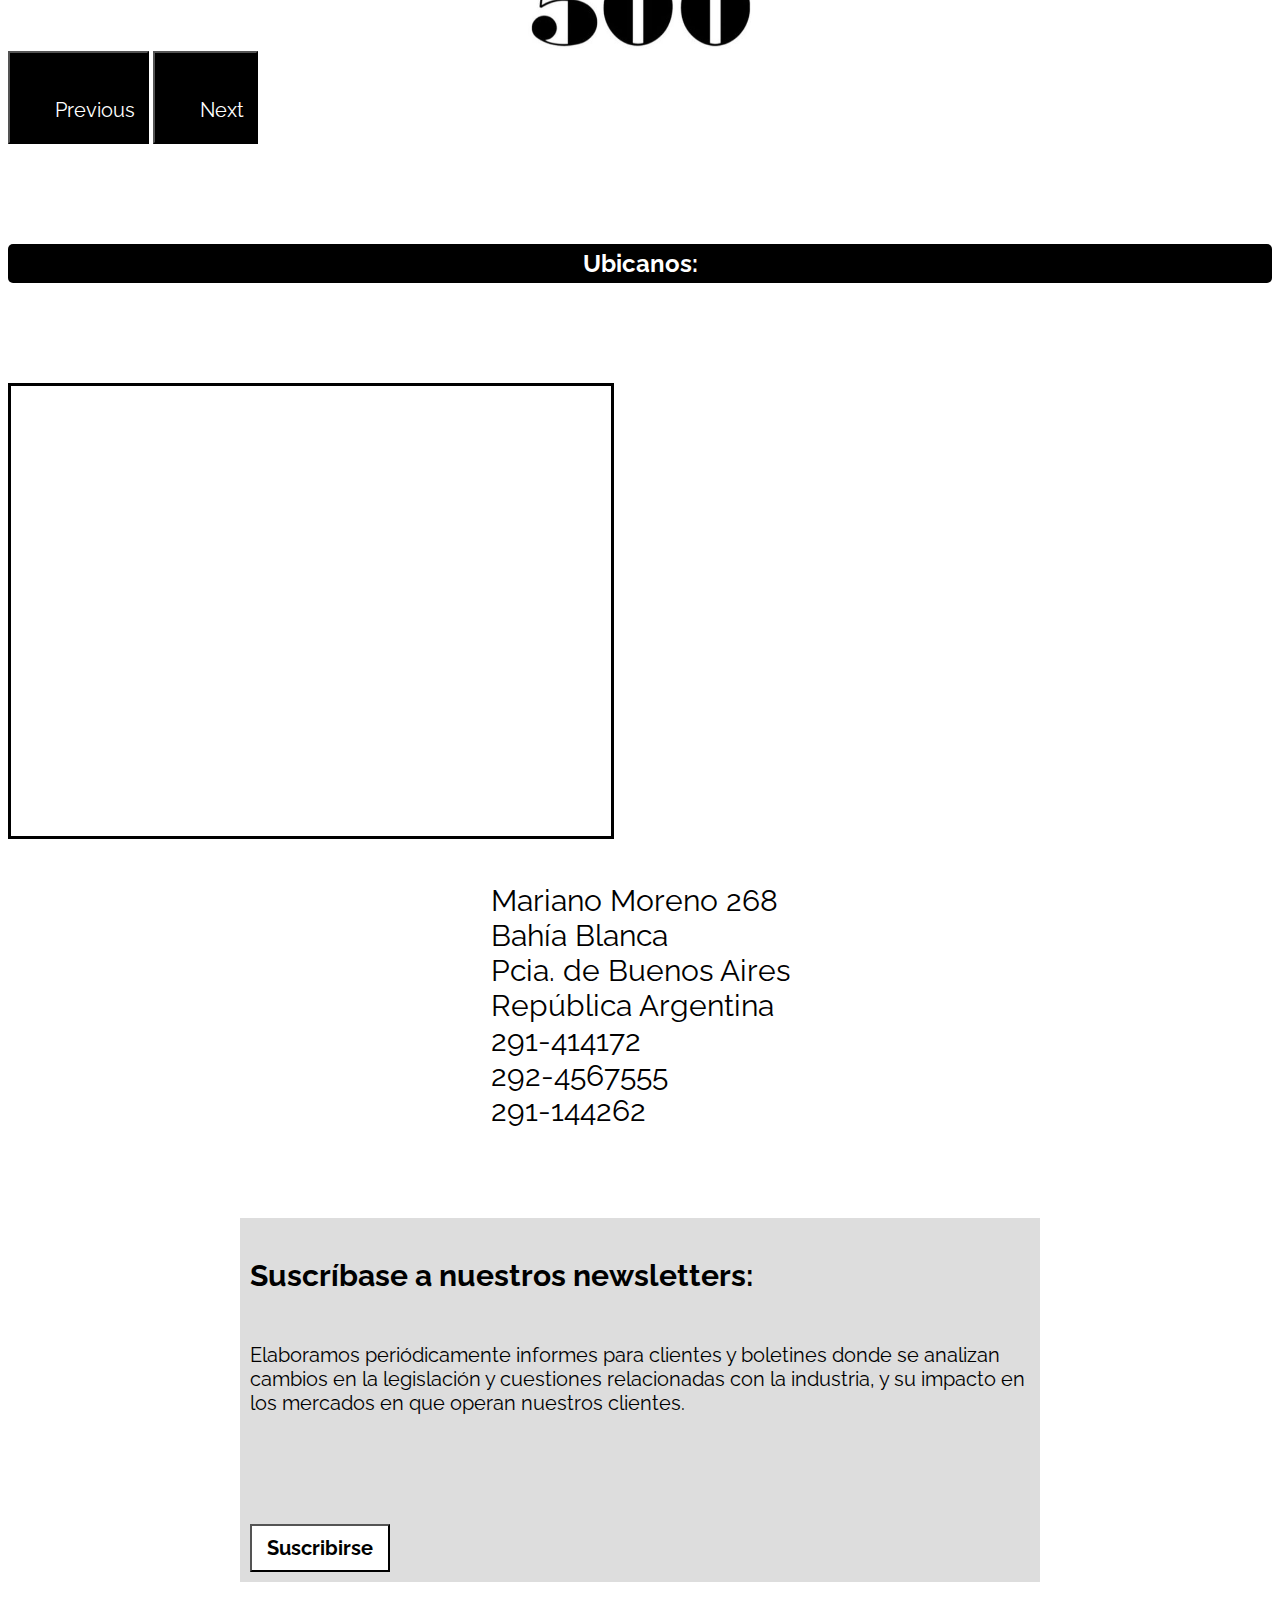
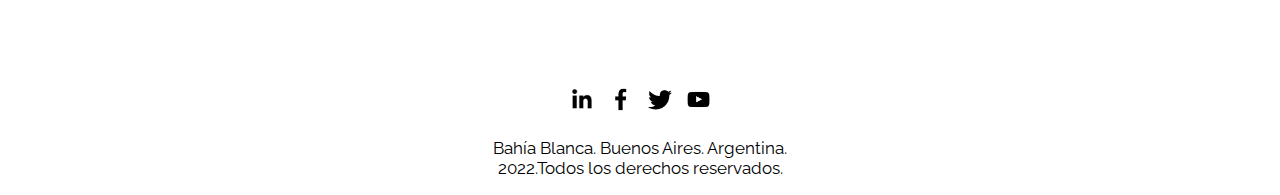
==== commit 0dd1652c: "agregue newsletter" ====
--- a/index.html
+++ b/index.html
@@ -126,11 +126,19 @@
             <section class="col-sm 12 col-md-6 d-flex justify-content-end">
                 <iframe src="https://www.google.com/maps/embed?pb=!1m14!1m8!1m3!1d12453.249084692467!2d-62.263633!3d-38.710639!3m2!1i1024!2i768!4f13.1!3m3!1m2!1s0x0%3A0x42e6bfc06cebef5!2sESTUDIO%20SCOCCIA!5e0!3m2!1ses!2sar!4v1660242176375!5m2!1ses!2sar" width="600" height="450" style="border: 3px solid" allowfullscreen="" loading="lazy" referrerpolicy="no-referrer-when-downgrade"></iframe>
             </section>
-            <section class="col-sm-12 col-md-6 p2">
+            <section class="col-sm-12 col-md-6 p2" style="margin-top: 10px">
                 <p>Mariano Moreno 268 <br> Bahía Blanca <br>Pcia. de Buenos Aires <br>República Argentina <br> 291-414172 <br>292-4567555 <br>291-144262</p>
             </section>
         </section>
     </main>
+    <section class="flex1">
+        <div class="newsletter">
+            <h4>Suscríbase a nuestros newsletters:</h4>
+            <p>Elaboramos periódicamente informes para clientes y boletines donde se analizan cambios en la legislación y cuestiones relacionadas con la industria, y su impacto en los mercados en que operan nuestros clientes.</p>
+            <br>
+            <button class="boton_newsletter">Suscribirse</button>
+        </div>
+    </section>
     <footer>
         <div class="row">
             <div class="col footer">
--- a/styles.css
+++ b/styles.css
@@ -174,7 +174,7 @@
 .buscador {
   display: flex;
   justify-content: center;
-  transform: translate(0px, -70px);
+  transform: translate(10px, -70px);
   box-sizing: border-box;
 }
 .buscador input {
@@ -247,4 +247,43 @@
 .fila .col {
   display: flex;
   justify-content: space-around;
+}
+
+/* newsletter */
+.flex1 {
+  display: flex;
+  justify-content: center;
+  margin-top: 60px;
+}
+.flex1 .newsletter {
+  display: flex;
+  flex-direction: column;
+  background-color: #ddd;
+  width: 800px;
+}
+.flex1 .newsletter h4 {
+  font-size: 30px;
+  font-weight: bolder;
+  text-align: start;
+  margin-left: 10px;
+  margin-bottom: 30px;
+}
+.flex1 .newsletter p {
+  font-size: 20px;
+  margin-left: 10px;
+  margin-right: 10px;
+}
+.flex1 .newsletter .boton_newsletter {
+  margin-top: 70px;
+  margin-left: 10px;
+  margin-bottom: 10px;
+  width: 140px;
+  background-color: white;
+  color: black;
+  padding: 10px;
+  font-weight: bolder;
+}
+.flex1 .newsletter .boton_newsletter:hover {
+  background-color: black;
+  color: white;
 }/*# sourceMappingURL=styles.css.map */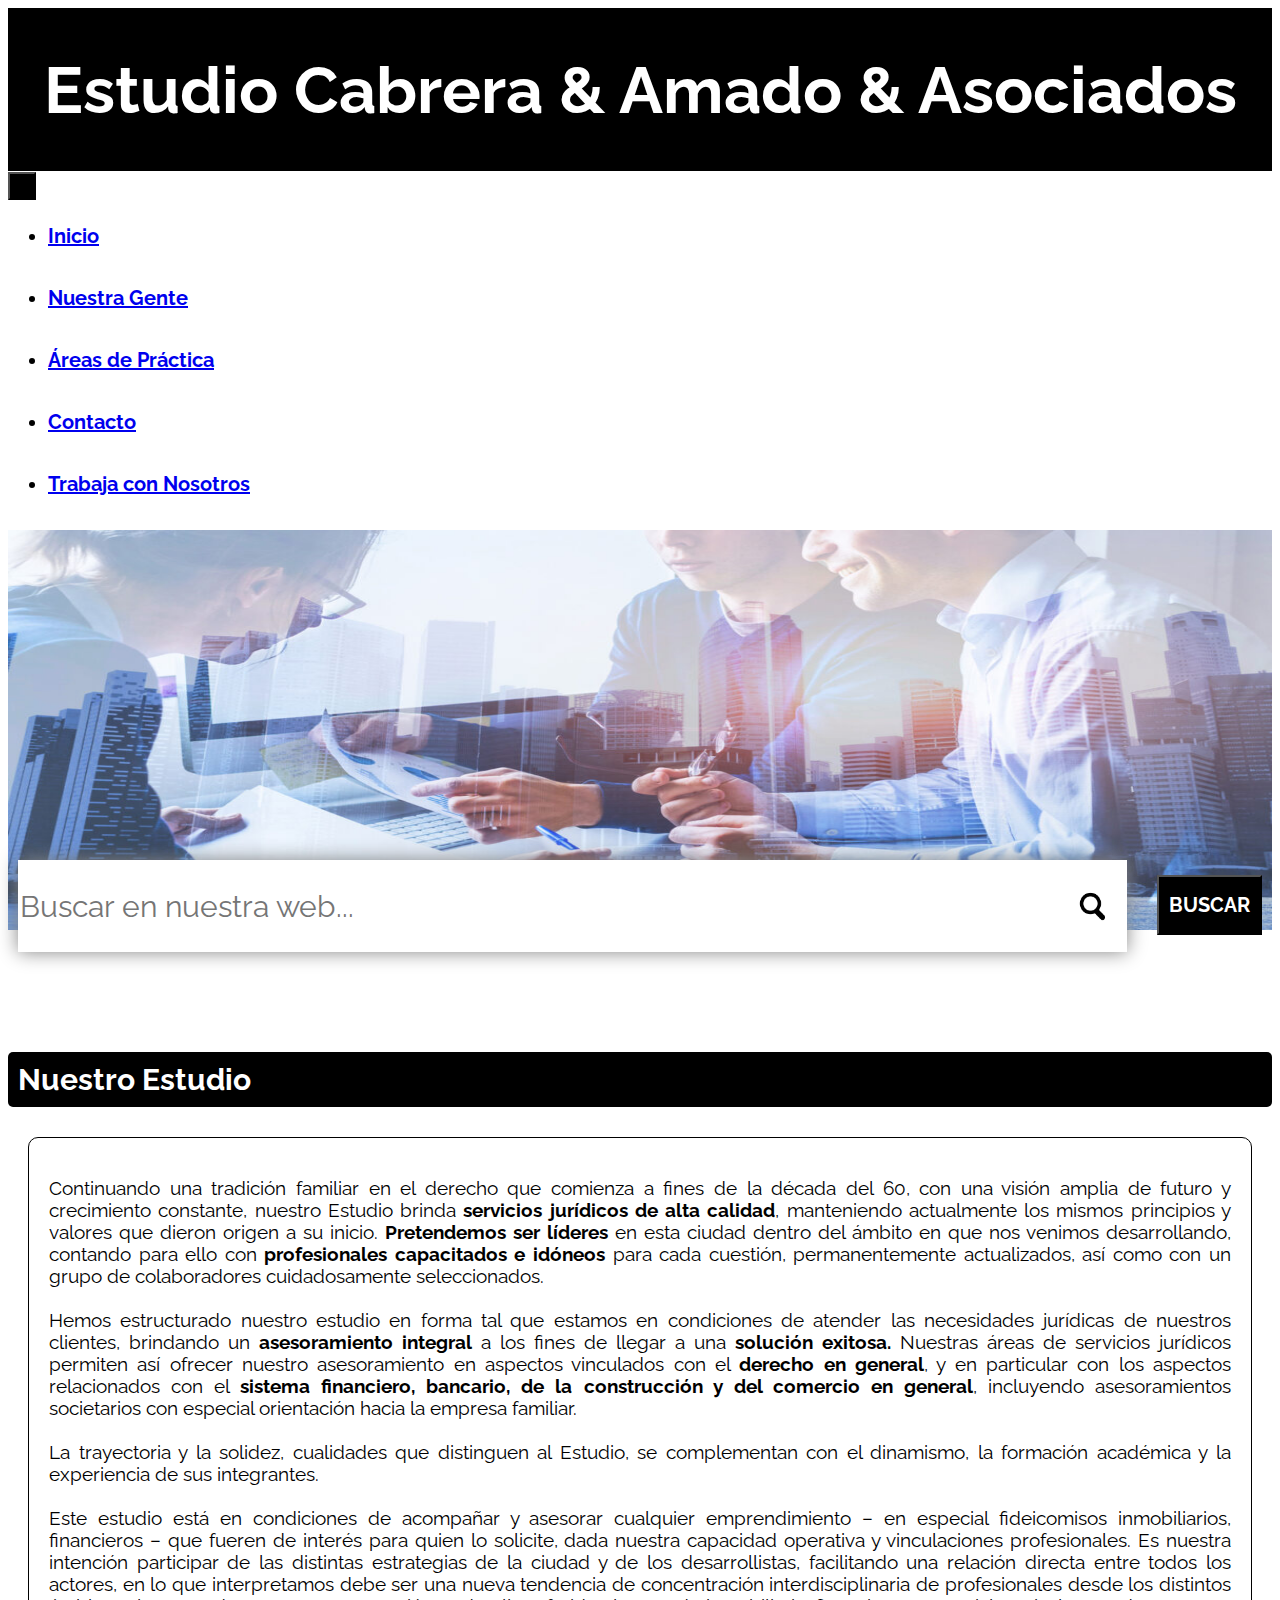
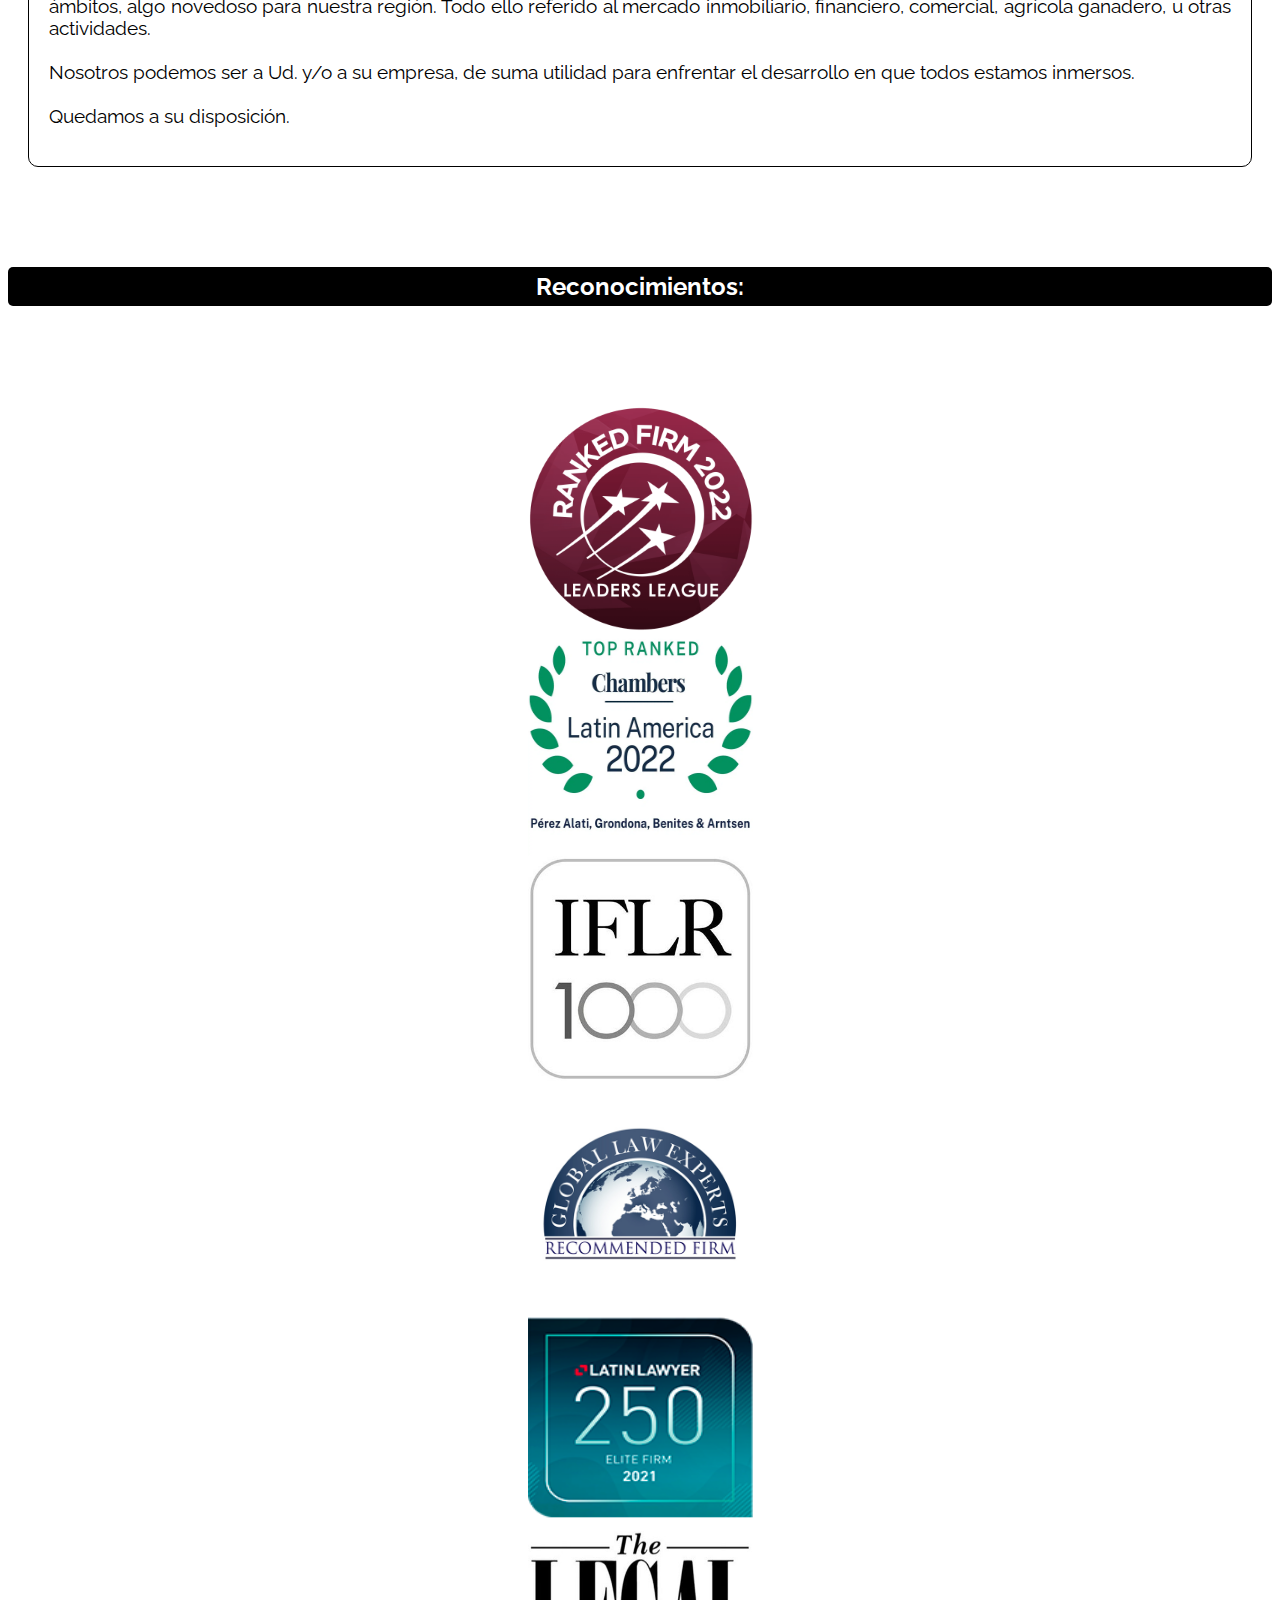
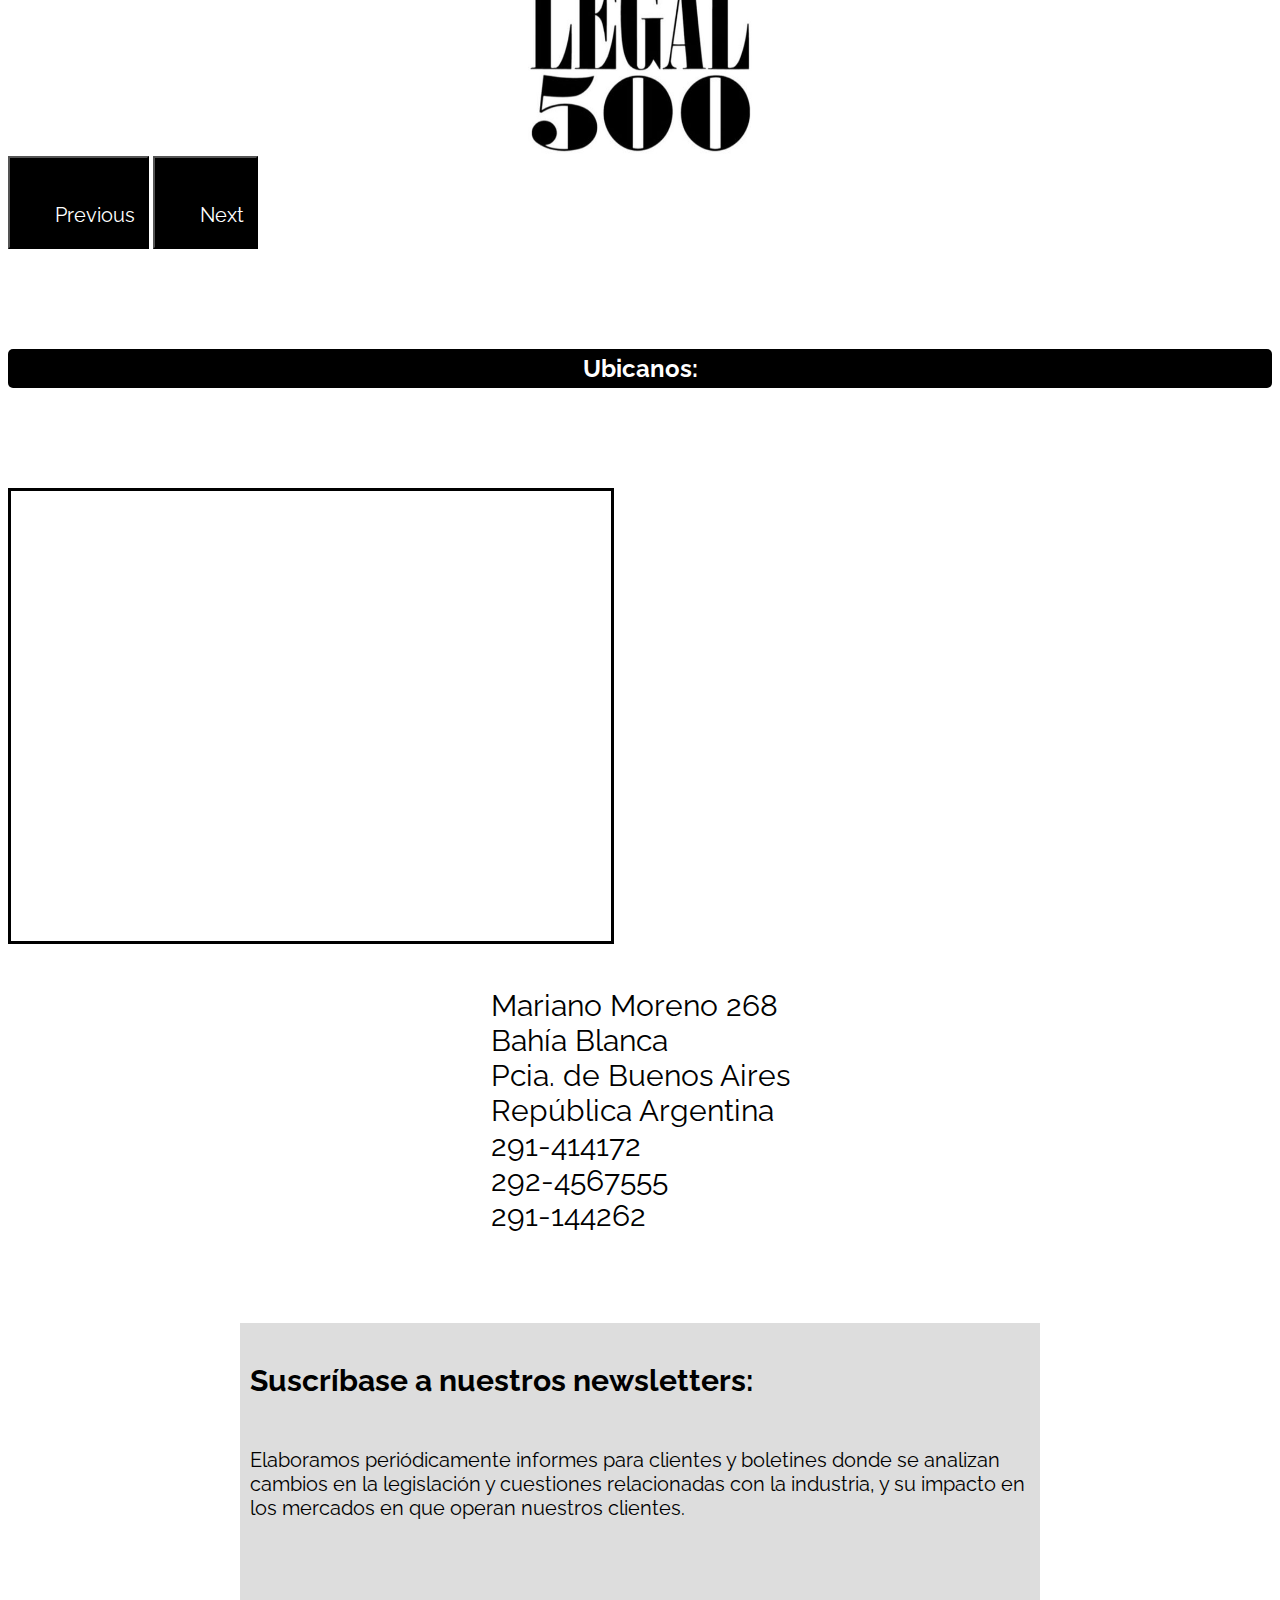
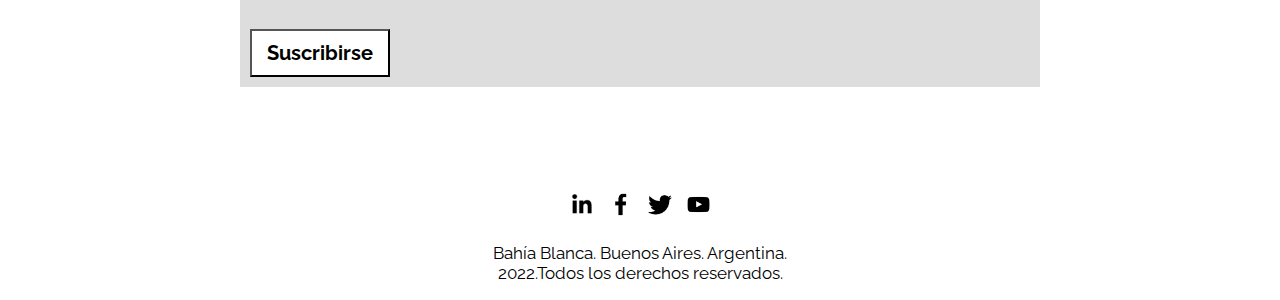
==== commit deb17b1b: "version final" ====
--- a/index.html
+++ b/index.html
@@ -63,6 +63,11 @@
             <input type="text" placeholder="Buscar en nuestra web...">
             <button class="boton_buscar">BUSCAR</button>
         </div>
+       <div class="row">
+        <div class="col d-flex flex-column align-items-center">
+            <h3 class="headerTres">Nuestro Estudio</h3>
+        </div>
+       </div>
         <section class="row">
             <section class="col contenedor fieldset conteiner">
                 <p>Continuando una tradición familiar en el derecho que comienza a fines de la década del 60, con una visión amplia de futuro y crecimiento constante, nuestro Estudio brinda <strong> servicios jurídicos de alta calidad</strong>, manteniendo actualmente los mismos principios y valores que dieron origen a su inicio.<strong> Pretendemos ser líderes</strong> en esta ciudad dentro del ámbito en que nos venimos desarrollando, contando para ello con <strong>profesionales capacitados e idóneos</strong> para cada cuestión, permanentemente actualizados, así como con un grupo de colaboradores cuidadosamente seleccionados.<br> <br>
--- a/styles.css
+++ b/styles.css
@@ -113,13 +113,23 @@
   font-size: 65px;
 }
 
-/* titlos Reconicmientos y Ubicanos */
+/* titulos Reconicmientos y Ubicanos del index; y títulos de las demás páginas */
 h2 {
   display: flex;
   justify-content: center;
   font-weight: bolder;
   padding: 5px;
   border-radius: 5px;
+}
+
+.headerTres {
+  font-weight: bolder;
+  font-size: 30px;
+  padding: 10px;
+  border-radius: 5px;
+  background-color: black;
+  color: white;
+  margin-bottom: 30px;
 }
 
 /* imágen de fondo del index */
